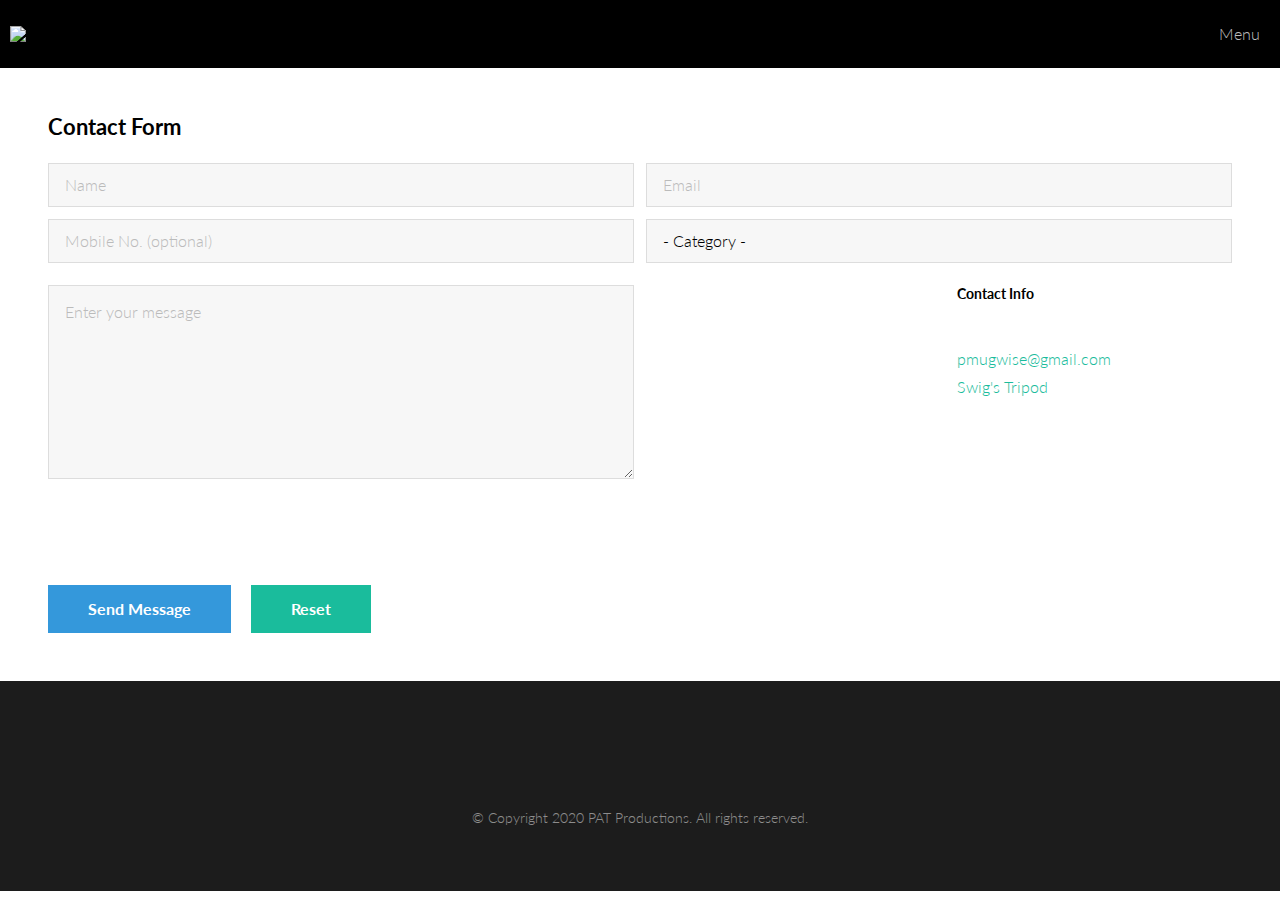
==== contacts.html @ 269b526c "Update contacts.html" ====
<!DOCTYPE HTML>

<html>
	<head>
		<title>Swig's Tripod</title>
		<meta charset="utf-8" />
		<meta name="viewport" content="width=device-width, initial-scale=1" />
		<link rel="stylesheet" href="https://stackpath.bootstrapcdn.com/bootstrap/4.4.1/css/bootstrap.min.css" integrity="sha384-Vkoo8x4CGsO3+Hhxv8T/Q5PaXtkKtu6ug5TOeNV6gBiFeWPGFN9MuhOf23Q9Ifjh" crossorigin="anonymous">
		<link rel="stylesheet" href="assets/css/main.css" />
		<link rel="stylesheet" href="https://cdnjs.cloudflare.com/ajax/libs/animate.css/3.7.2/animate.min.css">
		<link rel="apple-touch-icon" sizes="57x57" href="/apple-icon-57x57.png">
<link rel="apple-touch-icon" sizes="60x60" href="./images/favicons/apple-icon-60x60.png">
<link rel="apple-touch-icon" sizes="72x72" href="./images/favicons/apple-icon-72x72.png">
<link rel="apple-touch-icon" sizes="76x76" href="./images/favicons/apple-icon-76x76.png">
<link rel="apple-touch-icon" sizes="114x114" href="./images/favicons/apple-icon-114x114.png">
<link rel="apple-touch-icon" sizes="120x120" href="./images/favicons/apple-icon-120x120.png">
<link rel="apple-touch-icon" sizes="144x144" href="./images/favicons/apple-icon-144x144.png">
<link rel="apple-touch-icon" sizes="152x152" href="./images/favicons/apple-icon-152x152.png">
<link rel="apple-touch-icon" sizes="180x180" href="./images/favicons/apple-icon-180x180.png">
<link rel="icon" type="image/png" sizes="192x192"  href="./images/favicons/android-icon-192x192.png">
<link rel="icon" type="image/png" sizes="32x32" href="./images/favicons/favicon-32x32.png">
<link rel="icon" type="image/png" sizes="96x96" href="./images/favicons/favicon-96x96.png">
<link rel="icon" type="image/png" sizes="16x16" href="./images/favicons/favicon-16x16.png">
<link rel="manifest" href="./images/favicons/manifest.json">
<meta name="msapplication-TileColor" content="#ffffff">
<meta name="msapplication-TileImage" content="./images/favicons/ms-icon-144x144.png">
<meta name="theme-color" content="#ffffff">
    </head>
    
	<body style="background-color: white "!important;>

		<!-- Header -->
			<header id="header">
				<nav>
					<div class="logo"><a href="index.html"><img src=./images/logo.png></a></div>
					<a href="#menu">Menu</a>
				</nav>
			</header>

		<!-- Nav -->
		<nav id="menu">
				<ul class="links">
					<li><a href="index.html"><span class="navbarIcons icon fa-home"></span>Home</a></li>
					<li><a href="about.html"><span class="navbarIcons icon fa-user-md"></span>About</a></li>
					<li><a href="gallery.html"><span class="navbarIcons icon fa-image"></span>Gallery</a></li>
					<li><a href="session.html"><span class="navbarIcons icon fa-calendar"></span>Book a Session</a></li>
					<li id="uploadPics"><a href="upload.html"><span class="navbarIcons icon fa-upload"></span>Upload Photos</a></li>
					<li><a href="contacts.html"><span class="navbarIcons icon fa-pencil"></span>Contact</a></li>
			</nav>

			<!-- Form -->
            <section>
                    
                    <form method="post" action="#">
                        <h3 class="black">Contact Form</h3>
                        <div class="row uniform 50%">
                            <div class="6u 12u$(small) black">
                                <input type="text" name="name" id="name" value="" placeholder="Name" required/>
                            </div>
                            <div class="6u$ 12u$(small) black">
                                <input type="email" name="email" id="email" value="" placeholder="Email" required/>
                            </div>
                            
                            <div class="6u$ 12u$(small) black">
                                    <input type="tel" name="phone" id="phone" value="" placeholder="Mobile No. (optional)"  pattern="[0-9]{3}-[0-9]{3}-[0-9]{4}"
                                     />
                                </div>
                            <div class="6u$ 12u$(small) black" >
                                <div class="select-wrapper grey">
                                    <select style = "margin-bottom: 10px" class  ="black" name="category" id="category" required>
                                        <option value="">- Category -</option>
                                        <option value="graduation">Graduation</option>
                                        <option value="corporate">Corporate</option>
                                        <option value="wedding">Wedding</option>
                                        <option value="birthday">Birthday</option>
										<option value="anniversary">Anniversary</option>
										<option value="familyPortrait">Family Portrait </option>
                                        <option value="personalPortrait">Personal Portrait</option>
                                    </select>
                                </div>
                            </div>

                            <div class="6u$ 12u$(small) black">
                                <textarea name="message" id="message" placeholder="Enter your message" rows="6" required></textarea>
							</div>

							<div class="u$"></div>

							<div id ="map" class="3u$ 12u$(small) black">
									
							</div>

							<div class ="2u$ 12u$(small) black" style="color: black">
									<h5 style="color: black">Contact Info</h5>
									<span class="navbarIcons icon fa-phone "></span><br>
									<span class="navbarIcons icon fa-envelope"><a href="mailto:pmugwise@gmail.com"> pmugwise@gmail.com</a></span><br>
									<span class="navbarIcons icon fa-instagram"> <a href="https://www.instagram.com/swigstripod/"> Swig's Tripod</a></span>
							</div>
							
                            <div class="12u$">
                                <ul class="actions">
                                    <li><input type="submit" value="Send Message" class="special" /></li>
                                    <li><input type="reset" value="Reset" /></li>
                                </ul>
                            </div>
                        </div>
					</form>		
                </section>
		
		<!-- Footer -->
			<footer id="footer">
				<ul class="icons">
					<li><a href="mailto:pmugwise@gmail.com" class="icon fa-envelope" title="Email"><span class="label">E-mail</span></a></li>
					<li><a href="https://www.instagram.com/swigstripod/" class="icon fa-instagram" title="Instagram"><span class="label">Instagram</span></a></li>
					<li><a href="login.html" class="icon fa-sign-in" title="Login"><span class="label">Login</span></a></li>
				</ul>
				<div class="copyright">
					&copy; Copyright 2020 PAT Productions. All rights reserved.
				</div>
			</footer>

		<!-- Scripts -->
			<script src="https://code.jquery.com/jquery-3.4.1.slim.min.js" integrity="sha384-J6qa4849blE2+poT4WnyKhv5vZF5SrPo0iEjwBvKU7imGFAV0wwj1yYfoRSJoZ+n" crossorigin="anonymous"></script>
			<script src="https://cdn.jsdelivr.net/npm/popper.js@1.16.0/dist/umd/popper.min.js" integrity="sha384-Q6E9RHvbIyZFJoft+2mJbHaEWldlvI9IOYy5n3zV9zzTtmI3UksdQRVvoxMfooAo" crossorigin="anonymous"></script>
			<script src="https://stackpath.bootstrapcdn.com/bootstrap/4.4.1/js/bootstrap.min.js" integrity="sha384-wfSDF2E50Y2D1uUdj0O3uMBJnjuUD4Ih7YwaYd1iqfktj0Uod8GCExl3Og8ifwB6" crossorigin="anonymous"></script>
			<script src="assets/js/jquery.min.js"></script>
			<script src="assets/js/jquery.scrolly.min.js"></script>
			<script src="assets/js/skel.min.js"></script>
			<script src="assets/js/util.js"></script>
			<script src="assets/js/main.js"></script>
			<script src="assets/js/googleMap.js"></script>
			<script async defer src="https://maps.googleapis.com/maps/api/js?key=AIzaSyBDqHyaeE69JjxfPa4-hLO48lCmRgq1fcg&callback=initMap"></script>
	</body>
</html>
---- assets/css/main.css ----
@charset "UTF-8";
@import url(font-awesome.min.css);
@import url("https://fonts.googleapis.com/css?family=Lato:300,700,300italic,700italic");
@import url('https://fonts.googleapis.com/css?family=Oswald|Roboto|Spartan|Courgette|Dancing+Script&display=swap');
/* Reset */

	html, body, div, span, applet, object, iframe, h1, h2, h3, h4, h5, h6, p, blockquote, pre, a, abbr, acronym, address, big, cite, code, del, dfn, em, img, ins, kbd, q, s, samp, small, strike, strong, sub, sup, tt, var, b, u, i, center, dl, dt, dd, ol, ul, li, fieldset, form, label, legend, table, caption, tbody, tfoot, thead, tr, th, td, article, aside, canvas, details, embed, figure, figcaption, footer, header, hgroup, menu, nav, output, ruby, section, summary, time, mark, audio, video {
		margin: 0;
		padding: 0;
		border: 0;
		font-size: 100%;
		font: inherit;
		vertical-align: baseline;
		scroll-behavior: smooth;
	}
	option{
		color:black;
	}

	article, aside, details, figcaption, figure, footer, header, hgroup, menu, nav, section {
		display: block;
	}

	body {
		line-height: 1;
	}

	ol, ul {
		list-style: none;
	}

	blockquote, q {
		quotes: none;
	}

	blockquote:before, blockquote:after, q:before, q:after {
		content: '';
		content: none;
	}

	table {
		border-collapse: collapse;
		border-spacing: 0;
	}

	body {
		-webkit-text-size-adjust: none;
	}

	.black{
		color:black;
	}

	.grey{
		color:#bbb
	}

	#uploadSection{
		width:70%;
		margin: 0 auto; 
	}

	.hideSign{
		display: none !important;
	}


	#swigHeader{
		font-family: 'Oswald', sans-serif !important;
		font-size: 150px !important ;
		animation:fadeInUp 2s;
		margin-bottom: 0;
	}

	#swigByLine{
		font-family: 'Oswald', sans-serif;
		animation-delay: 20s;
		animation: fadeInUp 3s;
	}

	#horizontal{
		writing-mode: horizontal-tb;
	}

	#vertical{
		writing-mode: vertical-lr;
	}
	#profile2{
		max-width :70%;
		border-radius: 10%; 
		max-height:50%; 
		display: block;
		margin: 25% auto; 
	}

	@media screen and (min-width:993px)
	{
	#profile2{
		max-width :70%;
		border-radius: 10%; 
		max-height:50%; 
		display: block;
		margin: 25% auto; 
	}
}

	@media screen and (max-width: 768px)
	{
		#profile2{
		max-width: 90%;
		margin: 55% auto; 
		}
	}

	@media screen and (max-width: 425px)
	{
		#profile2{
		max-width: 90%;
		margin: 55% auto; 
		margin-bottom: 0;
		}

		#profileContainer{
		right: auto;
    	margin-right: 0px;
		min-width: 100%;
		
		}
	}

	 @media screen and (max-width:320px) {
		#swigCalendar{
			width: 300px;
			height:320px;
		}
	}

	@media screen and (min-width:375px) {
		#swigCalendar{
			width: 350px;
			height:445px;
		}
	}

	@media screen and (min-width:425px) {
		#swigCalendar{
			width: 410px;
			height:445px;
		}
	}


	@media screen and (min-width:768px) {
		#swigCalendar{
			width: 730px;
			height:600px;
		}
	}

	
	@media screen and (min-width:1024px) {
		#swigCalendar{
			width: 1200px;
			height:650px;
		}
	}


	#slideshow{
		position: fixed;
		top: 0px;
		z-index: 100001;
		right: 49.5%;
		margin: 0 auto;
		cursor: pointer;
	}

	#map{
		height:300px;
		
	}


	.contactDetails{
		float: right;
	}

	/* Thumbnails */

	.thumbnails {
		display: -moz-flex;
		display: -webkit-flex;
		display: -ms-flex;
		display: flex;
		-moz-flex-direction: row;
		-webkit-flex-direction: row;
		-ms-flex-direction: row;
		flex-direction: row;
		position: relative;
		margin: 0 0 2em -2em;
	}

		.thumbnails a {
			-moz-transition: all 0.2s ease;
			-webkit-transition: all 0.2s ease;
			-ms-transition: all 0.2s ease;
			transition: all 0.2s ease;
			border-bottom: none;
			display: block;
			width: 100%;
			margin: 0 0 2em 0;
			text-align: center;
			border-radius: 4px;
			box-shadow: inset 0 0 0 1px rgba(255, 255, 255, 0.25);
			background-color: rgba(255, 255, 255, 0.075);
			cursor: pointer;
			outline: 0;
			overflow: hidden;
		}

			.thumbnails a img {
				display: block;
				width: 100%;
				border-top-left-radius: 4px;
				border-top-right-radius: 4px;
			}

			.thumbnails a h3 {
				margin: 1em;
			}

			.thumbnails a:hover {
				background-color: rgba(255, 255, 255, 0.25);
				box-shadow: inset 0 0 0 1px rgba(255, 255, 255, 0.25), 0 0 0.5em 0 #FF6382;
			}

		.thumbnails > div {
			display: -moz-flex;
			display: -webkit-flex;
			display: -ms-flex;
			display: flex;
			-moz-flex-direction: column;
			-webkit-flex-direction: column;
			-ms-flex-direction: column;
			flex-direction: column;
			width: calc(100% / 3);
			padding-left: 2em;
		}

			.thumbnails > div > :last-child {
				margin-bottom: 0;
			}

		@media screen and (max-width: 1280px) {

			.thumbnails {
				margin: 0 0 2em -1.5em;
			}

				.thumbnails a {
					margin: 0 0 1.5em 0;
				}

				.thumbnails > div {
					padding-left: 1.5em;
				}

		}

		@media screen and (max-width: 980px) {

			.thumbnails h3 {
				font-size: 0.8em;
			}

		}

		@media screen and (max-width: 480px) {

			.thumbnails {
				display: block;
			}

				.thumbnails a {
					margin: 0 0 2em 0 !important;
				}

				.thumbnails > div {
					display: block;
					width: 100%;
				}

					.thumbnails > div:last-child > :last-child {
						margin-bottom: 0 !important;
					}

				.thumbnails h3 {
					font-size: 1em;
				}

		}


	/* Header2 */

	#header2 {
		-moz-transition: background 1s ease-in-out, height 0.2s ease-in-out;
		-webkit-transition: background 1s ease-in-out, height 0.2s ease-in-out;
		-ms-transition: background 1s ease-in-out, height 0.2s ease-in-out;
		transition: background 1s ease-in-out, height 0.2s ease-in-out;
		display: -moz-flex;
		display: -webkit-flex;
		display: -ms-flex;
		display: flex;
		-moz-justify-content: center;
		-webkit-justify-content: center;
		-ms-justify-content: center;
		justify-content: center;
		-moz-align-items: center;
		-webkit-align-items: center;
		-ms-align-items: center;
		align-items: center;
		display: -ms-flexbox;
		-ms-flex-align: center;
		-ms-flex-pack: center;
		background: rgba(254, 254, 254, 0.85);
		position: fixed;
		top: 0;
		width: 100%;
		height: 100vh;
		z-index: 10001;
	}

		#header2 .inner {
			-moz-transition: height 0.2s ease-in-out, width 0.2s ease-in-out;
			-webkit-transition: height 0.2s ease-in-out, width 0.2s ease-in-out;
			-ms-transition: height 0.2s ease-in-out, width 0.2s ease-in-out;
			transition: height 0.2s ease-in-out, width 0.2s ease-in-out;
			display: -moz-flex;
			display: -webkit-flex;
			display: -ms-flex;
			display: flex;
			-moz-flex-direction: column;
			-webkit-flex-direction: column;
			-ms-flex-direction: column;
			flex-direction: column;
			-moz-justify-content: center;
			-webkit-justify-content: center;
			-ms-justify-content: center;
			justify-content: center;
			-moz-align-items: center;
			-webkit-align-items: center;
			-ms-align-items: center;
			align-items: center;
			display: -ms-flexbox;
			-ms-flex-align: center;
			-ms-flex-pack: center;
			background: #2ba0b3;
			border-radius: 100%;
			width: 35em;
			height: 35em;
			padding: 4em;
			text-align: center;
			box-shadow: 0 0 0 1em #FFF;
			cursor: default;
		}

			#header2 .inner .content {
				-moz-transition: opacity 1s ease-in-out;
				-webkit-transition: opacity 1s ease-in-out;
				-ms-transition: opacity 1s ease-in-out;
				transition: opacity 1s ease-in-out;
				opacity: 1;
			}

				#header2 .inner .content h1 {
					font-size: 4em;
					font-family: 'Pattaya', sans-serif;
					margin: 0 0 .25em 0;
					color: #fff;
				}

				#header2 .inner .content h2 {
					font-size: 1.5em;
					color: #fff;
					margin: 0 0 1em 0;
				}

			#header2 .inner .button {
				-moz-transition: background 1s ease-in-out;
				-webkit-transition: background 1s ease-in-out;
				-ms-transition: background 1s ease-in-out;
				transition: background 1s ease-in-out;
				margin: 0;
				border-radius: 30px;
			}

				#header2 .inner .button.hidden {
					display: none;
					cursor: pointer;
				}

			#header2 .inner.hidden {
				display: none;
			}

		#header2.hide, #header2.preview {
			-moz-transition: background 0.2s ease-in-out, height 1s ease-in-out;
			-webkit-transition: background 0.2s ease-in-out, height 1s ease-in-out;
			-ms-transition: background 0.2s ease-in-out, height 1s ease-in-out;
			transition: background 0.2s ease-in-out, height 1s ease-in-out;
			background: none;
			height: 0;
		}

			#header2.hide .inner, #header2.preview .inner {
				height: 6em;
				width: 6em;
				padding: 2em;
			}

				#header2.hide .inner .content, #header2.preview .inner .content {
					opacity: 0;
				}

					#header2.hide .inner .content h1, #header2.preview .inner .content h1 {
						display: none;
					}

					#header2.hide .inner .content h2, #header2.preview .inner .content h2 {
						display: none;
					}

			#header2.hide .button.big, #header2.preview .button.big {
				display: none;
			}

			#header2.hide .button.hidden, #header2.preview .button.hidden {
				text-decoration: none;
				padding-top: 1.5em;
				padding-left: 0;
				padding-right: 0;
				background: none;
				display: inline-block;
			}

				#header2.hide .button.hidden:before, #header2.preview .button.hidden:before {
					-moz-osx-font-smoothing: grayscale;
					-webkit-font-smoothing: antialiased;
					font-family: FontAwesome;
					font-style: normal;
					font-weight: normal;
					text-transform: none !important;
				}

				#header2.hide .button.hidden:before, #header2.preview .button.hidden:before {
					content: '\f015';
					color: #FFF;
					font-size: 1.5em;
				}

				#header2.hide .button.hidden span, #header2.preview .button.hidden span {
					display: none;
				}

		@media screen and (max-width: 736px) {

			#header2 .inner {
				width: 25em;
				height: 25em;
				font-size: .75em;
				padding: 3em;
			}

		}

		@media screen and (max-width: 480px) {

			#header2 .inner {
				width: 26em;
				height: 26em;
				padding: 2em;
				font-size: .65em;
			}

				#header2 .inner .button {
					padding-left: 2em;
					padding-right: 2em;
				}

		}

		/* Poptrox */

	.poptrox-popup {
		-moz-box-sizing: content-box;
		-webkit-box-sizing: content-box;
		-ms-box-sizing: content-box;
		box-sizing: content-box;
		background: rgba(255, 255, 255, 0.25);
		box-shadow: 0 0.5em 3em 0 rgba(0, 0, 0, 0.25);
		border-radius: 4px;
		overflow: hidden;
	}

		.poptrox-popup .closer {
			-moz-transition: opacity 0.2s ease-in-out;
			-webkit-transition: opacity 0.2s ease-in-out;
			-ms-transition: opacity 0.2s ease-in-out;
			transition: opacity 0.2s ease-in-out;
			text-decoration: none;
			position: absolute;
			top: 1em;
			right: 1em;
			z-index: 2;
			-webkit-tap-highlight-color: rgba(255, 255, 255, 0);
			white-space: nowrap;
			text-indent: 2.5em;
			overflow: hidden;
			width: 2.5em;
			height: 2.5em;
			display: block;
		}

			.poptrox-popup .closer:before {
				content: "";
				-moz-osx-font-smoothing: grayscale;
				-webkit-font-smoothing: antialiased;
				font-family: FontAwesome;
				font-style: normal;
				font-weight: normal;
				text-transform: none !important;
			}

			.poptrox-popup .closer:before {
				display: block;
				position: relative;
				text-indent: 0;
				border-radius: 100%;
				box-shadow: inset 0 0 0 1px #ffffff;
				color: #ffffff !important;
				width: 2.5em;
				height: 2.5em;
				line-height: 2.5em;
			}

		.poptrox-popup:hover .closer {
			opacity: 0.5;
		}

			.poptrox-popup:hover .closer:hover {
				opacity: 1.0;
			}

/* Wrapper */

	#wrapper {
		max-width: 68em;
		width: 100%;
		margin: 0 auto;
		padding: 0 2em;
		opacity: 1;
		filter: none;
		-moz-transition: opacity 1s ease, -moz-filter 1s ease;
		-webkit-transition: opacity 1s ease, -webkit-filter 1s ease;
		-ms-transition: opacity 1s ease, -ms-filter 1s ease;
		transition: opacity 1s ease, filter 1s ease;
	}

	body.is-loading #wrapper {
		opacity: 0;
		-moz-filter: blur(1px);
		-webkit-filter: blur(1px);
		-ms-filter: blur(1px);
		filter: blur(1px);
	}

	body.is-covered #wrapper {
		-moz-filter: blur(3px);
		-webkit-filter: blur(3px);
		-ms-filter: blur(3px);
		filter: blur(3px);
	}



	
	/* Columns */

	.columns {
		position: relative;
		-moz-column-count: 4;
		-webkit-column-count: 4;
		column-count: 4;
		-moz-column-gap: 1em;
		-webkit-column-gap: 1em;
		column-gap: 1em;
	}

		.columns .image {
			position: relative;
			display: inline-block;
			margin: 0 0 .5em;
			width: 100%;
			/*overflow: hidden;*/
			box-shadow: inset 0 0 0 1px rgba(255, 255, 255, 0.25), 0 0 0.5em 0 rgb(44, 115, 196);
		}

			.columns .image img {
				-moz-transition: -moz-transform 0.2s ease-in-out;
				-webkit-transition: -webkit-transform 0.2s ease-in-out;
				-ms-transition: -ms-transform 0.2s ease-in-out;
				transition: transform 0.2s ease-in-out;
			
			}

			.columns .image:hover img {
				-moz-transform: scale(1.1);
				-webkit-transform: scale(1.1);
				-ms-transform: scale(1.1);
				transform: scale(1.1);
			}

		@media screen and (max-width: 736px) {

			.columns {
				-moz-column-count: 2;
				-webkit-column-count: 2;
				column-count: 2;
			}

		}

		@media screen and (max-width: 480px) {

			.columns {
				-moz-column-count: 1;
				-webkit-column-count: 1;
				column-count: 1;
			}

		}

/* Box Model */

	*, *:before, *:after {
		-moz-box-sizing: border-box;
		-webkit-box-sizing: border-box;
		box-sizing: border-box;
	}

/* Login Form */


.limiter {
	width: 100%;
	margin: 0 auto;
  }
  
  .container-login100 {
	width: 100%;  
	min-height: 100vh;
	display: -webkit-box;
	display: -webkit-flex;
	display: -moz-box;
	display: -ms-flexbox;
	display: flex;
	flex-wrap: wrap;
	justify-content: center;
	align-items: center;
	padding: 15px;
  
	background-repeat: no-repeat;
	background-position: center;
	background-size: cover;
	position: relative;
	z-index: 1;  
  }
  
  .container-login100::before {
	content: "";
	display: block;
	position: absolute;
	z-index: -1;
	width: 100%;
	height: 100%;
	top: 0;
	left: 0;
	background-color: rgba(0, 0, 0, 0.6);
  }
  
  .wrap-login100 {
	width: 500px;
	border-radius: 10px;
	overflow: hidden;
	padding: 55px 55px 37px 55px;
  
	background: #929292;
	background: -webkit-linear-gradient(top, #5a5a63, #4ba0d8);
	background: -o-linear-gradient(top, #5a5a63, #4ba0d8);
	background: -moz-linear-gradient(top, #5a5a63, #4ba0d8);
	background: linear-gradient(top, #5a5a63, #4ba0d8);
  }

/* Containers */

	.container {
		text-emphasis: none;
	}

	.container.\31 25\25 {
		width: 100%;
		max-width: 100em;
		min-width: 80em;
	}

	.container.\37 5\25 {
		width: 60em;
	}

	.container.\35 0\25 {
		width: 40em;
	}

	.container.\32 5\25 {
		width: 20em;
	}

	.container {
		width: 80em;
	}

	@media screen and (max-width: 1680px) {

		.container.\31 25\25 {
			width: 100%;
			max-width: 100em;
			min-width: 80em;
		}

		.container.\37 5\25 {
			width: 60em;
		}

		.container.\35 0\25 {
			width: 40em;
		}

		.container.\32 5\25 {
			width: 20em;
		}

		.container {
			width: 80em;
		}

	}

	@media screen and (max-width: 1280px) {

		.container.\31 25\25 {
			width: 100%;
			max-width: 81.25em;
			min-width: 65em;
		}

		.container.\37 5\25 {
			width: 48.75em;
		}

		.container.\35 0\25 {
			width: 32.5em;
		}

		.container.\32 5\25 {
			width: 16.25em;
		}

		.container {
			width: 65em;
		}

	}

	@media screen and (max-width: 980px) {

		.container.\31 25\25 {
			width: 100%;
			max-width: 112.5%;
			min-width: 90%;
		}

		.container.\37 5\25 {
			width: 67.5%;
		}

		.container.\35 0\25 {
			width: 45%;
		}

		.container.\32 5\25 {
			width: 22.5%;
		}

		.container {
			width: 90%;
		}

	}

	@media screen and (max-width: 736px) {

		.container.\31 25\25 {
			width: 100%;
			max-width: 112.5%;
			min-width: 90%;
		}

		.container.\37 5\25 {
			width: 67.5%;
		}

		.container.\35 0\25 {
			width: 45%;
		}

		.container.\32 5\25 {
			width: 22.5%;
		}

		.container {
			width: 90% !important;
		}

	}

	@media screen and (max-width: 480px) {

		.container.\31 25\25 {
			width: 100%;
			max-width: 112.5%;
			min-width: 90%;
		}

		.container.\37 5\25 {
			width: 67.5%;
		}

		.container.\35 0\25 {
			width: 45%;
		}

		.container.\32 5\25 {
			width: 22.5%;
		}

		.container {
			width: 90% !important;
		}

	}

/* Grid */

	.row {
		border-bottom: solid 1px transparent;
		-moz-box-sizing: border-box;
		-webkit-box-sizing: border-box;
		box-sizing: border-box;
	}

	.row > * {
		float: left;
		-moz-box-sizing: border-box;
		-webkit-box-sizing: border-box;
		box-sizing: border-box;
	}

	.row:after, .row:before {
		content: '';
		display: block;
		clear: both;
		height: 0;
	}

	.row.uniform > * > :first-child {
		margin-top: 0;
	}

	.row.uniform > * > :last-child {
		margin-bottom: 0;
	}

	.row.\30 \25 > * {
		padding: 0 0 0 0em;
	}

	.row.\30 \25 {
		margin: 0 0 -1px 0em;
	}

	.row.uniform.\30 \25 > * {
		padding: 0em 0 0 0em;
	}

	.row.uniform.\30 \25 {
		margin: 0em 0 -1px 0em;
	}

	.row > * {
		padding: 0 0 0 2em;
	}

	.row {
		margin: 0 0 -1px -2em;
	}

	.row.uniform > * {
		padding: 2em 0 0 2em;
	}

	.row.uniform {
		margin: -2em 0 -1px -2em;
	}

	.row.\32 00\25 > * {
		padding: 0 0 0 4em;
	}

	.row.\32 00\25 {
		margin: 0 0 -1px -4em;
	}

	.row.uniform.\32 00\25 > * {
		padding: 4em 0 0 4em;
	}

	.row.uniform.\32 00\25 {
		margin: -4em 0 -1px -4em;
	}

	.row.\31 50\25 > * {
		padding: 0 0 0 3em;
	}

	.row.\31 50\25 {
		margin: 0 0 -1px -3em;
	}

	.row.uniform.\31 50\25 > * {
		padding: 3em 0 0 3em;
	}

	.row.uniform.\31 50\25 {
		margin: -3em 0 -1px -3em;
	}

	.row.\35 0\25 > * {
		padding: 0 0 0 1em;
	}

	.row.\35 0\25 {
		margin: 0 0 -1px -1em;
	}

	.row.uniform.\35 0\25 > * {
		padding: 1em 0 0 1em;
	}

	.row.uniform.\35 0\25 {
		margin: -1em 0 -1px -1em;
	}

	.row.\32 5\25 > * {
		padding: 0 0 0 0.5em;
	}

	.row.\32 5\25 {
		margin: 0 0 -1px -0.5em;
	}

	.row.uniform.\32 5\25 > * {
		padding: 0.5em 0 0 0.5em;
	}

	.row.uniform.\32 5\25 {
		margin: -0.5em 0 -1px -0.5em;
	}

	.\31 2u, .\31 2u\24 {
		width: 100%;
		clear: none;
		margin-left: 0;
	}

	.\31 1u, .\31 1u\24 {
		width: 91.6666666667%;
		clear: none;
		margin-left: 0;
	}

	.\31 0u, .\31 0u\24 {
		width: 83.3333333333%;
		clear: none;
		margin-left: 0;
	}

	.\39 u, .\39 u\24 {
		width: 75%;
		clear: none;
		margin-left: 0;
	}

	.\38 u, .\38 u\24 {
		width: 66.6666666667%;
		clear: none;
		margin-left: 0;
	}

	.\37 u, .\37 u\24 {
		width: 58.3333333333%;
		clear: none;
		margin-left: 0;
	}

	.\36 u, .\36 u\24 {
		width: 50%;
		clear: none;
		margin-left: 0;
	}

	.\35 u, .\35 u\24 {
		width: 41.6666666667%;
		clear: none;
		margin-left: 0;
	}

	.\34 u, .\34 u\24 {
		width: 33.3333333333%;
		clear: none;
		margin-left: 0;
	}

	.\33 u, .\33 u\24 {
		width: 25%;
		clear: none;
		margin-left: 0;
	}

	.\32 u, .\32 u\24 {
		width: 16.6666666667%;
		clear: none;
		margin-left: 0;
	}

	.\31 u, .\31 u\24 {
		width: 8.3333333333%;
		clear: none;
		margin-left: 0;
	}

	.\31 2u\24 + *,
	.\31 1u\24 + *,
	.\31 0u\24 + *,
	.\39 u\24 + *,
	.\38 u\24 + *,
	.\37 u\24 + *,
	.\36 u\24 + *,
	.\35 u\24 + *,
	.\34 u\24 + *,
	.\33 u\24 + *,
	.\32 u\24 + *,
	.\31 u\24 + * {
		clear: left;
	}

	.\-11u {
		margin-left: 91.66667%;
	}

	.\-10u {
		margin-left: 83.33333%;
	}

	.\-9u {
		margin-left: 75%;
	}

	.\-8u {
		margin-left: 66.66667%;
	}

	.\-7u {
		margin-left: 58.33333%;
	}

	.\-6u {
		margin-left: 50%;
	}

	.\-5u {
		margin-left: 41.66667%;
	}

	.\-4u {
		margin-left: 33.33333%;
	}

	.\-3u {
		margin-left: 25%;
	}

	.\-2u {
		margin-left: 16.66667%;
	}

	.\-1u {
		margin-left: 8.33333%;
	}

	@media screen and (max-width: 1680px) {

		.row > * {
			padding: 0 0 0 2em;
		}

		.row {
			margin: 0 0 -1px -2em;
		}

		.row.uniform > * {
			padding: 2em 0 0 2em;
		}

		.row.uniform {
			margin: -2em 0 -1px -2em;
		}

		.row.\32 00\25 > * {
			padding: 0 0 0 4em;
		}

		.row.\32 00\25 {
			margin: 0 0 -1px -4em;
		}

		.row.uniform.\32 00\25 > * {
			padding: 4em 0 0 4em;
		}

		.row.uniform.\32 00\25 {
			margin: -4em 0 -1px -4em;
		}

		.row.\31 50\25 > * {
			padding: 0 0 0 3em;
		}

		.row.\31 50\25 {
			margin: 0 0 -1px -3em;
		}

		.row.uniform.\31 50\25 > * {
			padding: 3em 0 0 3em;
		}

		.row.uniform.\31 50\25 {
			margin: -3em 0 -1px -3em;
		}

		.row.\35 0\25 > * {
			padding: 0 0 0 1em;
		}

		.row.\35 0\25 {
			margin: 0 0 -1px -1em;
		}

		.row.uniform.\35 0\25 > * {
			padding: 1em 0 0 1em;
		}

		.row.uniform.\35 0\25 {
			margin: -1em 0 -1px -1em;
		}

		.row.\32 5\25 > * {
			padding: 0 0 0 0.5em;
		}

		.row.\32 5\25 {
			margin: 0 0 -1px -0.5em;
		}

		.row.uniform.\32 5\25 > * {
			padding: 0.5em 0 0 0.5em;
		}

		.row.uniform.\32 5\25 {
			margin: -0.5em 0 -1px -0.5em;
		}

		.\31 2u\28xlarge\29, .\31 2u\24\28xlarge\29 {
			width: 100%;
			clear: none;
			margin-left: 0;
		}

		.\31 1u\28xlarge\29, .\31 1u\24\28xlarge\29 {
			width: 91.6666666667%;
			clear: none;
			margin-left: 0;
		}

		.\31 0u\28xlarge\29, .\31 0u\24\28xlarge\29 {
			width: 83.3333333333%;
			clear: none;
			margin-left: 0;
		}

		.\39 u\28xlarge\29, .\39 u\24\28xlarge\29 {
			width: 75%;
			clear: none;
			margin-left: 0;
		}

		.\38 u\28xlarge\29, .\38 u\24\28xlarge\29 {
			width: 66.6666666667%;
			clear: none;
			margin-left: 0;
		}

		.\37 u\28xlarge\29, .\37 u\24\28xlarge\29 {
			width: 58.3333333333%;
			clear: none;
			margin-left: 0;
		}

		.\36 u\28xlarge\29, .\36 u\24\28xlarge\29 {
			width: 50%;
			clear: none;
			margin-left: 0;
		}

		.\35 u\28xlarge\29, .\35 u\24\28xlarge\29 {
			width: 41.6666666667%;
			clear: none;
			margin-left: 0;
		}

		.\34 u\28xlarge\29, .\34 u\24\28xlarge\29 {
			width: 33.3333333333%;
			clear: none;
			margin-left: 0;
		}

		.\33 u\28xlarge\29, .\33 u\24\28xlarge\29 {
			width: 25%;
			clear: none;
			margin-left: 0;
		}

		.\32 u\28xlarge\29, .\32 u\24\28xlarge\29 {
			width: 16.6666666667%;
			clear: none;
			margin-left: 0;
		}

		.\31 u\28xlarge\29, .\31 u\24\28xlarge\29 {
			width: 8.3333333333%;
			clear: none;
			margin-left: 0;
		}

		.\31 2u\24\28xlarge\29 + *,
		.\31 1u\24\28xlarge\29 + *,
		.\31 0u\24\28xlarge\29 + *,
		.\39 u\24\28xlarge\29 + *,
		.\38 u\24\28xlarge\29 + *,
		.\37 u\24\28xlarge\29 + *,
		.\36 u\24\28xlarge\29 + *,
		.\35 u\24\28xlarge\29 + *,
		.\34 u\24\28xlarge\29 + *,
		.\33 u\24\28xlarge\29 + *,
		.\32 u\24\28xlarge\29 + *,
		.\31 u\24\28xlarge\29 + * {
			clear: left;
		}

		.\-11u\28xlarge\29 {
			margin-left: 91.66667%;
		}

		.\-10u\28xlarge\29 {
			margin-left: 83.33333%;
		}

		.\-9u\28xlarge\29 {
			margin-left: 75%;
		}

		.\-8u\28xlarge\29 {
			margin-left: 66.66667%;
		}

		.\-7u\28xlarge\29 {
			margin-left: 58.33333%;
		}

		.\-6u\28xlarge\29 {
			margin-left: 50%;
		}

		.\-5u\28xlarge\29 {
			margin-left: 41.66667%;
		}

		.\-4u\28xlarge\29 {
			margin-left: 33.33333%;
		}

		.\-3u\28xlarge\29 {
			margin-left: 25%;
		}

		.\-2u\28xlarge\29 {
			margin-left: 16.66667%;
		}

		.\-1u\28xlarge\29 {
			margin-left: 8.33333%;
		}

	}

	@media screen and (max-width: 1280px) {

		.row > * {
			padding: 0 0 0 1.5em;
		}

		.row {
			margin: 0 0 -1px -1.5em;
		}

		.row.uniform > * {
			padding: 1.5em 0 0 1.5em;
		}

		.row.uniform {
			margin: -1.5em 0 -1px -1.5em;
		}

		.row.\32 00\25 > * {
			padding: 0 0 0 3em;
		}

		.row.\32 00\25 {
			margin: 0 0 -1px -3em;
		}

		.row.uniform.\32 00\25 > * {
			padding: 3em 0 0 3em;
		}

		.row.uniform.\32 00\25 {
			margin: -3em 0 -1px -3em;
		}

		.row.\31 50\25 > * {
			padding: 0 0 0 2.25em;
		}

		.row.\31 50\25 {
			margin: 0 0 -1px -2.25em;
		}

		.row.uniform.\31 50\25 > * {
			padding: 2.25em 0 0 2.25em;
		}

		.row.uniform.\31 50\25 {
			margin: -2.25em 0 -1px -2.25em;
		}

		.row.\35 0\25 > * {
			padding: 0 0 0 0.75em;
		}

		.row.\35 0\25 {
			margin: 0 0 -1px -0.75em;
		}

		.row.uniform.\35 0\25 > * {
			padding: 0.75em 0 0 0.75em;
		}

		.row.uniform.\35 0\25 {
			margin: -0.75em 0 -1px -0.75em;
		}

		.row.\32 5\25 > * {
			padding: 0 0 0 0.375em;
		}

		.row.\32 5\25 {
			margin: 0 0 -1px -0.375em;
		}

		.row.uniform.\32 5\25 > * {
			padding: 0.375em 0 0 0.375em;
		}

		.row.uniform.\32 5\25 {
			margin: -0.375em 0 -1px -0.375em;
		}

		.\31 2u\28large\29, .\31 2u\24\28large\29 {
			width: 100%;
			clear: none;
			margin-left: 0;
		}

		.\31 1u\28large\29, .\31 1u\24\28large\29 {
			width: 91.6666666667%;
			clear: none;
			margin-left: 0;
		}

		.\31 0u\28large\29, .\31 0u\24\28large\29 {
			width: 83.3333333333%;
			clear: none;
			margin-left: 0;
		}

		.\39 u\28large\29, .\39 u\24\28large\29 {
			width: 75%;
			clear: none;
			margin-left: 0;
		}

		.\38 u\28large\29, .\38 u\24\28large\29 {
			width: 66.6666666667%;
			clear: none;
			margin-left: 0;
		}

		.\37 u\28large\29, .\37 u\24\28large\29 {
			width: 58.3333333333%;
			clear: none;
			margin-left: 0;
		}

		.\36 u\28large\29, .\36 u\24\28large\29 {
			width: 50%;
			clear: none;
			margin-left: 0;
		}

		.\35 u\28large\29, .\35 u\24\28large\29 {
			width: 41.6666666667%;
			clear: none;
			margin-left: 0;
		}

		.\34 u\28large\29, .\34 u\24\28large\29 {
			width: 33.3333333333%;
			clear: none;
			margin-left: 0;
		}

		.\33 u\28large\29, .\33 u\24\28large\29 {
			width: 25%;
			clear: none;
			margin-left: 0;
		}

		.\32 u\28large\29, .\32 u\24\28large\29 {
			width: 16.6666666667%;
			clear: none;
			margin-left: 0;
		}

		.\31 u\28large\29, .\31 u\24\28large\29 {
			width: 8.3333333333%;
			clear: none;
			margin-left: 0;
		}

		.\31 2u\24\28large\29 + *,
		.\31 1u\24\28large\29 + *,
		.\31 0u\24\28large\29 + *,
		.\39 u\24\28large\29 + *,
		.\38 u\24\28large\29 + *,
		.\37 u\24\28large\29 + *,
		.\36 u\24\28large\29 + *,
		.\35 u\24\28large\29 + *,
		.\34 u\24\28large\29 + *,
		.\33 u\24\28large\29 + *,
		.\32 u\24\28large\29 + *,
		.\31 u\24\28large\29 + * {
			clear: left;
		}

		.\-11u\28large\29 {
			margin-left: 91.66667%;
		}

		.\-10u\28large\29 {
			margin-left: 83.33333%;
		}

		.\-9u\28large\29 {
			margin-left: 75%;
		}

		.\-8u\28large\29 {
			margin-left: 66.66667%;
		}

		.\-7u\28large\29 {
			margin-left: 58.33333%;
		}

		.\-6u\28large\29 {
			margin-left: 50%;
		}

		.\-5u\28large\29 {
			margin-left: 41.66667%;
		}

		.\-4u\28large\29 {
			margin-left: 33.33333%;
		}

		.\-3u\28large\29 {
			margin-left: 25%;
		}

		.\-2u\28large\29 {
			margin-left: 16.66667%;
		}

		.\-1u\28large\29 {
			margin-left: 8.33333%;
		}

	}

	@media screen and (max-width: 980px) {

		.row > * {
			padding: 0 0 0 1.5em;
		}

		.row {
			margin: 0 0 -1px -1.5em;
		}

		.row.uniform > * {
			padding: 1.5em 0 0 1.5em;
		}

		.row.uniform {
			margin: -1.5em 0 -1px -1.5em;
		}

		.row.\32 00\25 > * {
			padding: 0 0 0 3em;
		}

		.row.\32 00\25 {
			margin: 0 0 -1px -3em;
		}

		.row.uniform.\32 00\25 > * {
			padding: 3em 0 0 3em;
		}

		.row.uniform.\32 00\25 {
			margin: -3em 0 -1px -3em;
		}

		.row.\31 50\25 > * {
			padding: 0 0 0 2.25em;
		}

		.row.\31 50\25 {
			margin: 0 0 -1px -2.25em;
		}

		.row.uniform.\31 50\25 > * {
			padding: 2.25em 0 0 2.25em;
		}

		.row.uniform.\31 50\25 {
			margin: -2.25em 0 -1px -2.25em;
		}

		.row.\35 0\25 > * {
			padding: 0 0 0 0.75em;
		}

		.row.\35 0\25 {
			margin: 0 0 -1px -0.75em;
		}

		.row.uniform.\35 0\25 > * {
			padding: 0.75em 0 0 0.75em;
		}

		.row.uniform.\35 0\25 {
			margin: -0.75em 0 -1px -0.75em;
		}

		.row.\32 5\25 > * {
			padding: 0 0 0 0.375em;
		}

		.row.\32 5\25 {
			margin: 0 0 -1px -0.375em;
		}

		.row.uniform.\32 5\25 > * {
			padding: 0.375em 0 0 0.375em;
		}

		.row.uniform.\32 5\25 {
			margin: -0.375em 0 -1px -0.375em;
		}

		.\31 2u\28medium\29, .\31 2u\24\28medium\29 {
			width: 100%;
			clear: none;
			margin-left: 0;
		}

		.\31 1u\28medium\29, .\31 1u\24\28medium\29 {
			width: 91.6666666667%;
			clear: none;
			margin-left: 0;
		}

		.\31 0u\28medium\29, .\31 0u\24\28medium\29 {
			width: 83.3333333333%;
			clear: none;
			margin-left: 0;
		}

		.\39 u\28medium\29, .\39 u\24\28medium\29 {
			width: 75%;
			clear: none;
			margin-left: 0;
		}

		.\38 u\28medium\29, .\38 u\24\28medium\29 {
			width: 66.6666666667%;
			clear: none;
			margin-left: 0;
		}

		.\37 u\28medium\29, .\37 u\24\28medium\29 {
			width: 58.3333333333%;
			clear: none;
			margin-left: 0;
		}

		.\36 u\28medium\29, .\36 u\24\28medium\29 {
			width: 50%;
			clear: none;
			margin-left: 0;
		}

		.\35 u\28medium\29, .\35 u\24\28medium\29 {
			width: 41.6666666667%;
			clear: none;
			margin-left: 0;
		}

		.\34 u\28medium\29, .\34 u\24\28medium\29 {
			width: 33.3333333333%;
			clear: none;
			margin-left: 0;
		}

		.\33 u\28medium\29, .\33 u\24\28medium\29 {
			width: 25%;
			clear: none;
			margin-left: 0;
		}

		.\32 u\28medium\29, .\32 u\24\28medium\29 {
			width: 16.6666666667%;
			clear: none;
			margin-left: 0;
		}

		.\31 u\28medium\29, .\31 u\24\28medium\29 {
			width: 8.3333333333%;
			clear: none;
			margin-left: 0;
		}

		.\31 2u\24\28medium\29 + *,
		.\31 1u\24\28medium\29 + *,
		.\31 0u\24\28medium\29 + *,
		.\39 u\24\28medium\29 + *,
		.\38 u\24\28medium\29 + *,
		.\37 u\24\28medium\29 + *,
		.\36 u\24\28medium\29 + *,
		.\35 u\24\28medium\29 + *,
		.\34 u\24\28medium\29 + *,
		.\33 u\24\28medium\29 + *,
		.\32 u\24\28medium\29 + *,
		.\31 u\24\28medium\29 + * {
			clear: left;
		}

		.\-11u\28medium\29 {
			margin-left: 91.66667%;
		}

		.\-10u\28medium\29 {
			margin-left: 83.33333%;
		}

		.\-9u\28medium\29 {
			margin-left: 75%;
		}

		.\-8u\28medium\29 {
			margin-left: 66.66667%;
		}

		.\-7u\28medium\29 {
			margin-left: 58.33333%;
		}

		.\-6u\28medium\29 {
			margin-left: 50%;
		}

		.\-5u\28medium\29 {
			margin-left: 41.66667%;
		}

		.\-4u\28medium\29 {
			margin-left: 33.33333%;
		}

		.\-3u\28medium\29 {
			margin-left: 25%;
		}

		.\-2u\28medium\29 {
			margin-left: 16.66667%;
		}

		.\-1u\28medium\29 {
			margin-left: 8.33333%;
		}

	}

	@media screen and (max-width: 736px) {

		.row > * {
			padding: 0 0 0 1.25em;
		}

		.row {
			margin: 0 0 -1px -1.25em;
		}

		.row.uniform > * {
			padding: 1.25em 0 0 1.25em;
		}

		.row.uniform {
			margin: -1.25em 0 -1px -1.25em;
		}

		.row.\32 00\25 > * {
			padding: 0 0 0 2.5em;
		}

		.row.\32 00\25 {
			margin: 0 0 -1px -2.5em;
		}

		.row.uniform.\32 00\25 > * {
			padding: 2.5em 0 0 2.5em;
		}

		.row.uniform.\32 00\25 {
			margin: -2.5em 0 -1px -2.5em;
		}

		.row.\31 50\25 > * {
			padding: 0 0 0 1.875em;
		}

		.row.\31 50\25 {
			margin: 0 0 -1px -1.875em;
		}

		.row.uniform.\31 50\25 > * {
			padding: 1.875em 0 0 1.875em;
		}

		.row.uniform.\31 50\25 {
			margin: -1.875em 0 -1px -1.875em;
		}

		.row.\35 0\25 > * {
			padding: 0 0 0 0.625em;
		}

		.row.\35 0\25 {
			margin: 0 0 -1px -0.625em;
		}

		.row.uniform.\35 0\25 > * {
			padding: 0.625em 0 0 0.625em;
		}

		.row.uniform.\35 0\25 {
			margin: -0.625em 0 -1px -0.625em;
		}

		.row.\32 5\25 > * {
			padding: 0 0 0 0.3125em;
		}

		.row.\32 5\25 {
			margin: 0 0 -1px -0.3125em;
		}

		.row.uniform.\32 5\25 > * {
			padding: 0.3125em 0 0 0.3125em;
		}

		.row.uniform.\32 5\25 {
			margin: -0.3125em 0 -1px -0.3125em;
		}

		.\31 2u\28small\29, .\31 2u\24\28small\29 {
			width: 100%;
			clear: none;
			margin-left: 0;
		}

		.\31 1u\28small\29, .\31 1u\24\28small\29 {
			width: 91.6666666667%;
			clear: none;
			margin-left: 0;
		}

		.\31 0u\28small\29, .\31 0u\24\28small\29 {
			width: 83.3333333333%;
			clear: none;
			margin-left: 0;
		}

		.\39 u\28small\29, .\39 u\24\28small\29 {
			width: 75%;
			clear: none;
			margin-left: 0;
		}

		.\38 u\28small\29, .\38 u\24\28small\29 {
			width: 66.6666666667%;
			clear: none;
			margin-left: 0;
		}

		.\37 u\28small\29, .\37 u\24\28small\29 {
			width: 58.3333333333%;
			clear: none;
			margin-left: 0;
		}

		.\36 u\28small\29, .\36 u\24\28small\29 {
			width: 50%;
			clear: none;
			margin-left: 0;
		}

		.\35 u\28small\29, .\35 u\24\28small\29 {
			width: 41.6666666667%;
			clear: none;
			margin-left: 0;
		}

		.\34 u\28small\29, .\34 u\24\28small\29 {
			width: 33.3333333333%;
			clear: none;
			margin-left: 0;
		}

		.\33 u\28small\29, .\33 u\24\28small\29 {
			width: 25%;
			clear: none;
			margin-left: 0;
		}

		.\32 u\28small\29, .\32 u\24\28small\29 {
			width: 16.6666666667%;
			clear: none;
			margin-left: 0;
		}

		.\31 u\28small\29, .\31 u\24\28small\29 {
			width: 8.3333333333%;
			clear: none;
			margin-left: 0;
		}

		.\31 2u\24\28small\29 + *,
		.\31 1u\24\28small\29 + *,
		.\31 0u\24\28small\29 + *,
		.\39 u\24\28small\29 + *,
		.\38 u\24\28small\29 + *,
		.\37 u\24\28small\29 + *,
		.\36 u\24\28small\29 + *,
		.\35 u\24\28small\29 + *,
		.\34 u\24\28small\29 + *,
		.\33 u\24\28small\29 + *,
		.\32 u\24\28small\29 + *,
		.\31 u\24\28small\29 + * {
			clear: left;
		}

		.\-11u\28small\29 {
			margin-left: 91.66667%;
		}

		.\-10u\28small\29 {
			margin-left: 83.33333%;
		}

		.\-9u\28small\29 {
			margin-left: 75%;
		}

		.\-8u\28small\29 {
			margin-left: 66.66667%;
		}

		.\-7u\28small\29 {
			margin-left: 58.33333%;
		}

		.\-6u\28small\29 {
			margin-left: 50%;
		}

		.\-5u\28small\29 {
			margin-left: 41.66667%;
		}

		.\-4u\28small\29 {
			margin-left: 33.33333%;
		}

		.\-3u\28small\29 {
			margin-left: 25%;
		}

		.\-2u\28small\29 {
			margin-left: 16.66667%;
		}

		.\-1u\28small\29 {
			margin-left: 8.33333%;
		}

	}

	@media screen and (max-width: 480px) {

		.row > * {
			padding: 0 0 0 1.25em;
		}

		.row {
			margin: 0 0 -1px -1.25em;
		}

		.row.uniform > * {
			padding: 1.25em 0 0 1.25em;
		}

		.row.uniform {
			margin: -1.25em 0 -1px -1.25em;
		}

		.row.\32 00\25 > * {
			padding: 0 0 0 2.5em;
		}

		.row.\32 00\25 {
			margin: 0 0 -1px -2.5em;
		}

		.row.uniform.\32 00\25 > * {
			padding: 2.5em 0 0 2.5em;
		}

		.row.uniform.\32 00\25 {
			margin: -2.5em 0 -1px -2.5em;
		}

		.row.\31 50\25 > * {
			padding: 0 0 0 1.875em;
		}

		.row.\31 50\25 {
			margin: 0 0 -1px -1.875em;
		}

		.row.uniform.\31 50\25 > * {
			padding: 1.875em 0 0 1.875em;
		}

		.row.uniform.\31 50\25 {
			margin: -1.875em 0 -1px -1.875em;
		}

		.row.\35 0\25 > * {
			padding: 0 0 0 0.625em;
		}

		.row.\35 0\25 {
			margin: 0 0 -1px -0.625em;
		}

		.row.uniform.\35 0\25 > * {
			padding: 0.625em 0 0 0.625em;
		}

		.row.uniform.\35 0\25 {
			margin: -0.625em 0 -1px -0.625em;
		}

		.row.\32 5\25 > * {
			padding: 0 0 0 0.3125em;
		}

		.row.\32 5\25 {
			margin: 0 0 -1px -0.3125em;
		}

		.row.uniform.\32 5\25 > * {
			padding: 0.3125em 0 0 0.3125em;
		}

		.row.uniform.\32 5\25 {
			margin: -0.3125em 0 -1px -0.3125em;
		}

		.\31 2u\28xsmall\29, .\31 2u\24\28xsmall\29 {
			width: 100%;
			clear: none;
			margin-left: 0;
		}

		.\31 1u\28xsmall\29, .\31 1u\24\28xsmall\29 {
			width: 91.6666666667%;
			clear: none;
			margin-left: 0;
		}

		.\31 0u\28xsmall\29, .\31 0u\24\28xsmall\29 {
			width: 83.3333333333%;
			clear: none;
			margin-left: 0;
		}

		.\39 u\28xsmall\29, .\39 u\24\28xsmall\29 {
			width: 75%;
			clear: none;
			margin-left: 0;
		}

		.\38 u\28xsmall\29, .\38 u\24\28xsmall\29 {
			width: 66.6666666667%;
			clear: none;
			margin-left: 0;
		}

		.\37 u\28xsmall\29, .\37 u\24\28xsmall\29 {
			width: 58.3333333333%;
			clear: none;
			margin-left: 0;
		}

		.\36 u\28xsmall\29, .\36 u\24\28xsmall\29 {
			width: 50%;
			clear: none;
			margin-left: 0;
		}

		.\35 u\28xsmall\29, .\35 u\24\28xsmall\29 {
			width: 41.6666666667%;
			clear: none;
			margin-left: 0;
		}

		.\34 u\28xsmall\29, .\34 u\24\28xsmall\29 {
			width: 33.3333333333%;
			clear: none;
			margin-left: 0;
		}

		.\33 u\28xsmall\29, .\33 u\24\28xsmall\29 {
			width: 25%;
			clear: none;
			margin-left: 0;
		}

		.\32 u\28xsmall\29, .\32 u\24\28xsmall\29 {
			width: 16.6666666667%;
			clear: none;
			margin-left: 0;
		}

		.\31 u\28xsmall\29, .\31 u\24\28xsmall\29 {
			width: 8.3333333333%;
			clear: none;
			margin-left: 0;
		}

		.\31 2u\24\28xsmall\29 + *,
		.\31 1u\24\28xsmall\29 + *,
		.\31 0u\24\28xsmall\29 + *,
		.\39 u\24\28xsmall\29 + *,
		.\38 u\24\28xsmall\29 + *,
		.\37 u\24\28xsmall\29 + *,
		.\36 u\24\28xsmall\29 + *,
		.\35 u\24\28xsmall\29 + *,
		.\34 u\24\28xsmall\29 + *,
		.\33 u\24\28xsmall\29 + *,
		.\32 u\24\28xsmall\29 + *,
		.\31 u\24\28xsmall\29 + * {
			clear: left;
		}

		.\-11u\28xsmall\29 {
			margin-left: 91.66667%;
		}

		.\-10u\28xsmall\29 {
			margin-left: 83.33333%;
		}

		.\-9u\28xsmall\29 {
			margin-left: 75%;
		}

		.\-8u\28xsmall\29 {
			margin-left: 66.66667%;
		}

		.\-7u\28xsmall\29 {
			margin-left: 58.33333%;
		}

		.\-6u\28xsmall\29 {
			margin-left: 50%;
		}

		.\-5u\28xsmall\29 {
			margin-left: 41.66667%;
		}

		.\-4u\28xsmall\29 {
			margin-left: 33.33333%;
		}

		.\-3u\28xsmall\29 {
			margin-left: 25%;
		}

		.\-2u\28xsmall\29 {
			margin-left: 16.66667%;
		}

		.\-1u\28xsmall\29 {
			margin-left: 8.33333%;
		}

	}

/* Basic */

	@-ms-viewport {
		width: device-width;
	}

	body {
		-ms-overflow-style: scrollbar;
		background-color: #000;
	}

	@media screen and (max-width: 480px) {

		html, body {
			min-width: 320px;
		}

	}

	body {
		background: #fff;
	}

		body.is-loading *, body.is-loading *:before, body.is-loading *:after {
			-moz-animation: none !important;
			-webkit-animation: none !important;
			-ms-animation: none !important;
			animation: none !important;
			-moz-transition: none !important;
			-webkit-transition: none !important;
			-ms-transition: none !important;
			transition: none !important;
		}

/* Type */

	body {
		background-color: #000;
		color: #fff;
	}

	body, input, select, textarea {
		font-family: "Lato", Arial, Helvetica, sans-serif;
		font-size: 16pt;
		font-weight: 300;
		line-height: 1.75;
	}

		@media screen and (max-width: 1680px) {

			body, input, select, textarea {
				font-size: 13pt;
			}

		}

		@media screen and (max-width: 1280px) {

			body, input, select, textarea {
				font-size: 12pt;
			}

		}

	a {
		text-decoration: none;
	}

		a:hover {
			text-decoration: underline;
		}

	strong, b {
		font-weight: 700;
	}

	em, i {
		font-style: italic;
	}

	p {
		margin: 0 0 2em 0;
	}

	h1, h2, h3, h4, h5, h6 {
		font-weight: 700;
		line-height: 1.25;
		margin: 0 0 1em 0;
	}

		h1 a, h2 a, h3 a, h4 a, h5 a, h6 a {
			color: inherit;
		}

	h1 {
		font-size: 2.35em;
	}

	h2 {
		font-size: 1.75em;
	}

	h3 {
		font-size: 1.35em;
	}

	h4 {
		font-size: 1.1em;
	}

	h5 {
		font-size: 0.9em;
	}

	h6 {
		font-size: 0.7em;
	}

	sub {
		font-size: 0.8em;
		position: relative;
		top: 0.5em;
	}

	sup {
		font-size: 0.8em;
		position: relative;
		top: -0.5em;
	}

	blockquote {
		border-left: solid 4px;
		font-style: italic;
		margin: 0 0 2em 0;
		padding: 0.5em 0 0.5em 2em;
	}

	code {
		border-radius: 0;
		border: solid 1px;
		font-family: "Courier New", monospace;
		font-size: 0.9em;
		margin: 0 0.25em;
		padding: 0.25em 0.65em;
	}

	pre {
		-webkit-overflow-scrolling: touch;
		font-family: "Courier New", monospace;
		font-size: 0.9em;
		margin: 0 0 2em 0;
	}

		pre code {
			display: block;
			line-height: 1.75;
			padding: 1em 1.5em;
			overflow-x: auto;
		}

	hr {
		border: 0;
		border-bottom: solid 1px;
		margin: 2em 0;
	}

		hr.major {
			margin: 3em 0;
		}

	.align-left {
		text-align: left;
	}

	.align-center {
		text-align: center;
	}

	.align-right {
		text-align: right;
	}

	input, select, textarea {
		color: #555;
	}

	a {
		color: #1abc9c;
	}

	strong, b {
		color: #555;
	}

	h1, h2, h3, h4, h5, h6 {
		color: #fff;
	}

	blockquote {
		border-left-color: rgba(144, 144, 144, 0.25);
	}

	code {
		background: rgba(144, 144, 144, 0.075);
		border-color: rgba(144, 144, 144, 0.25);
	}

	hr {
		border-bottom-color: #fff
	}

/* Box */

	.box {
		border-radius: 0;
		border: solid 1px;
		margin-bottom: 2em;
		padding: 1.5em;
	}

		.box > :last-child,
		.box > :last-child > :last-child,
		.box > :last-child > :last-child > :last-child {
			margin-bottom: 0;
		}

		.box.alt {
			border: 0;
			border-radius: 0;
			padding: 0;
		}

	.box {
		border-color: rgba(144, 144, 144, 0.25);
	}

/* Button */

	input[type="submit"],
	input[type="reset"],
	input[type="button"],
	button,
	.button {
		-moz-appearance: none;
		-webkit-appearance: none;
		-ms-appearance: none;
		appearance: none;
		-moz-transition: background-color 0.2s ease-in-out, color 0.2s ease-in-out;
		-webkit-transition: background-color 0.2s ease-in-out, color 0.2s ease-in-out;
		-ms-transition: background-color 0.2s ease-in-out, color 0.2s ease-in-out;
		transition: background-color 0.2s ease-in-out, color 0.2s ease-in-out;
		border-radius: 0;
		border: 0;
		cursor: pointer;
		display: inline-block;
		font-weight: 700;
		height: 3em;
		line-height: 3em;
		padding: 0 2.5em;
		text-align: center;
		text-decoration: none;
		white-space: nowrap;
	}

		input[type="submit"]:hover,
		input[type="reset"]:hover,
		input[type="button"]:hover,
		button:hover,
		.button:hover {
			text-decoration: none;
		}

		input[type="submit"].icon,
		input[type="reset"].icon,
		input[type="button"].icon,
		button.icon,
		.button.icon {
			padding-left: 1.35em;
		}

			input[type="submit"].icon:before,
			input[type="reset"].icon:before,
			input[type="button"].icon:before,
			button.icon:before,
			.button.icon:before {
				margin-right: 0.5em;
			}

		input[type="submit"].fit,
		input[type="reset"].fit,
		input[type="button"].fit,
		button.fit,
		.button.fit {
			display: block;
			margin: 0 0 1em 0;
			width: 100%;
		}

		input[type="submit"].small,
		input[type="reset"].small,
		input[type="button"].small,
		button.small,
		.button.small {
			font-size: 0.8em;
		}

		input[type="submit"].big,
		input[type="reset"].big,
		input[type="button"].big,
		button.big,
		.button.big {
			font-size: 1.25em;
		}

		input[type="submit"].disabled, input[type="submit"]:disabled,
		input[type="reset"].disabled,
		input[type="reset"]:disabled,
		input[type="button"].disabled,
		input[type="button"]:disabled,
		button.disabled,
		button:disabled,
		.button.disabled,
		.button:disabled {
			-moz-pointer-events: none;
			-webkit-pointer-events: none;
			-ms-pointer-events: none;
			pointer-events: none;
			opacity: 0.25;
		}

		@media screen and (max-width: 480px) {

			input[type="submit"],
			input[type="reset"],
			input[type="button"],
			button,
			.button {
				padding: 0;
			}

		}

	input[type="submit"],
	input[type="reset"],
	input[type="button"],
	button,
	.button {
		background-color: #1abc9c;
		color: #fff !important;
	}

		input[type="submit"]:hover,
		input[type="reset"]:hover,
		input[type="button"]:hover,
		button:hover,
		.button:hover {
			background-color: #1dd2af;
		}

		input[type="submit"]:active,
		input[type="reset"]:active,
		input[type="button"]:active,
		button:active,
		.button:active {
			background-color: #17a689;
		}

		input[type="submit"].alt,
		input[type="reset"].alt,
		input[type="button"].alt,
		button.alt,
		.button.alt {
			background-color: transparent;
			box-shadow: inset 0 0 0 2px rgba(144, 144, 144, 0.25);
			color: #fff !important;
		}

			input[type="submit"].alt:hover,
			input[type="reset"].alt:hover,
			input[type="button"].alt:hover,
			button.alt:hover,
			.button.alt:hover {
				background-color: rgba(144, 144, 144, 0.075);
			}

			input[type="submit"].alt:active,
			input[type="reset"].alt:active,
			input[type="button"].alt:active,
			button.alt:active,
			.button.alt:active {
				background-color: rgba(144, 144, 144, 0.2);
			}

			input[type="submit"].alt.icon:before,
			input[type="reset"].alt.icon:before,
			input[type="button"].alt.icon:before,
			button.alt.icon:before,
			.button.alt.icon:before {
				color: #bbb;
			}

		input[type="submit"].special,
		input[type="reset"].special,
		input[type="button"].special,
		button.special,
		.button.special {
			background-color: #3498db;
			color: #fff !important;
		}

			input[type="submit"].special:hover,
			input[type="reset"].special:hover,
			input[type="button"].special:hover,
			button.special:hover,
			.button.special:hover {
				background-color: #4aa3df;
			}

			input[type="submit"].special:active,
			input[type="reset"].special:active,
			input[type="button"].special:active,
			button.special:active,
			.button.special:active {
				background-color: #258cd1;
			}

/* Form */

	form {
		margin: 3em 3em 3em 3em;
	}

	label {
		display: block;
		font-size: 0.9em;
		font-weight: 700;
		margin: 0 0 1em 0;
	}

	input[type="text"],
	input[type="password"],
	input[type="email"],
	input[type="tel"],
	select,
	textarea {
		-moz-appearance: none;
		-webkit-appearance: none;
		-ms-appearance: none;
		appearance: none;
		border-radius: 0;
		border: none;
		border: solid 1px;
		color: inherit;
		display: block;
		outline: 0;
		padding: 0 1em;
		text-decoration: none;
		width: 100%;
	}

		input[type="text"]:invalid,
		input[type="password"]:invalid,
		input[type="email"]:invalid,
		input[type="tel"]:invalid,
		input[type="checkbox"]:invalid,
		select:invalid,
		textarea:invalid {
			box-shadow: none;
		}

	.select-wrapper {
		text-decoration: none;
		display: block;
		position: relative;
	}

		.select-wrapper:before {
			-moz-osx-font-smoothing: grayscale;
			-webkit-font-smoothing: antialiased;
			font-family: FontAwesome;
			font-style: normal;
			font-weight: normal;
			text-transform: none !important;
		}

		.select-wrapper:before {
			content: '\f078';
			display: block;
			height: 2.75em;
			line-height: 2.75em;
			pointer-events: none;
			position: absolute;
			right: 0;
			text-align: center;
			top: 0;
			width: 2.75em;
		}

		.select-wrapper select::-ms-expand {
			display: none;
		}

	input[type="text"],
	input[type="password"],
	input[type="email"],
	input[type="tel"],
	select {
		height: 2.75em;
	}

	textarea {
		padding: 0.75em 1em;
	}

	input[type="checkbox"],
	input[type="radio"] {
		-moz-appearance: none;
		-webkit-appearance: none;
		-ms-appearance: none;
		appearance: none;
		display: block;
		float: left;
		margin-right: -2em;
		opacity: 0;
		width: 1em;
		z-index: -1;
	}

		input[type="checkbox"] + label,
		input[type="radio"] + label {
			text-decoration: none;
			cursor: pointer;
			display: inline-block;
			font-size: 1em;
			font-weight: 300;
			padding-left: 2.4em;
			padding-right: 0.75em;
			position: relative;
		}

			input[type="checkbox"] + label:before,
			input[type="radio"] + label:before {
				-moz-osx-font-smoothing: grayscale;
				-webkit-font-smoothing: antialiased;
				font-family: FontAwesome;
				font-style: normal;
				font-weight: normal;
				text-transform: none !important;
			}

			input[type="checkbox"] + label:before,
			input[type="radio"] + label:before {
				border-radius: 0;
				border: solid 1px;
				content: '';
				display: inline-block;
				height: 1.65em;
				left: 0;
				line-height: 1.58125em;
				position: absolute;
				text-align: center;
				top: 0;
				width: 1.65em;
			}

		input[type="checkbox"]:checked + label:before,
		input[type="radio"]:checked + label:before {
			content: '\f00c';
		}

	input[type="checkbox"] + label:before {
		border-radius: 0;
	}

	input[type="radio"] + label:before {
		border-radius: 100%;
	}

	::-webkit-input-placeholder {
		opacity: 1.0;
	}

	:-moz-placeholder {
		opacity: 1.0;
	}

	::-moz-placeholder {
		opacity: 1.0;
	}

	:-ms-input-placeholder {
		opacity: 1.0;
	}

	.formerize-placeholder {
		opacity: 1.0;
	}

	label {
		color: #555;
	}

	input[type="text"],
	input[type="password"],
	input[type="email"],
	input[type="tel"],
	select,
	textarea {
		background: rgba(144, 144, 144, 0.075);
		border-color: rgba(144, 144, 144, 0.25);
	}

		input[type="text"]:focus,
		input[type="password"]:focus,
		input[type="email"]:focus,
		select:focus,
		textarea:focus {
			border-color: #fff;
			box-shadow: 0 0 0 1px #fff;
		}

	.select-wrapper:before {
		color: rgba(144, 144, 144, 0.25);
	}

	input[type="checkbox"] + label,
	input[type="radio"] + label {
		color: #444;
	}

		input[type="checkbox"] + label:before,
		input[type="radio"] + label:before {
			background: rgba(144, 144, 144, 0.075);
			border-color: rgba(144, 144, 144, 0.25);
		}

	input[type="checkbox"]:checked + label:before,
	input[type="radio"]:checked + label:before {
		background-color: #fff;
		border-color: #fff;
		color: #1abc9c;
	}

	input[type="checkbox"]:focus + label:before,
	input[type="radio"]:focus + label:before {
		border-color: #fff;
		box-shadow: 0 0 0 1px #fff;
	}

	::-webkit-input-placeholder {
		color: #bbb !important;
	}

	:-moz-placeholder {
		color: #bbb !important;
	}

	::-moz-placeholder {
		color: #bbb !important;
	}

	:-ms-input-placeholder {
		color: #bbb !important;
	}

	.formerize-placeholder {
		color: #bbb !important;
	}

/* Icon */

	.icon {
		text-decoration: none;
		border-bottom: none;
		position: relative;
		text-decoration: none !important;
	}

		.icon:before {
			-moz-osx-font-smoothing: grayscale;
			-webkit-font-smoothing: antialiased;
			font-family: FontAwesome;
			font-style: normal;
			font-weight: normal;
			text-transform: none !important;
		}

		.icon > .label {
			display: none;
		}

	.hc {
		height: 2em;
		width: 4em;
		position: absolute;
		left: 50%;
		bottom: 0;
		margin-left: -2em;
		display: block;
		border-radius: 90px 90px 0 0;
		color: #444;
		background: #fff;
	}

		.hc.up {
			border-radius: 0 0 90px 90px;
			top: 0;
			bottom: initial;
		}

		@media screen and (max-width: 980px) {

			.hc {
				display: none;
			}

		}

/* Image */


	.image {
		border: 0;
		display: inline-block;
		position: relative;
	}

		.image img {
			display: block;
		}

		.image.left, .image.right {
			max-width: 40%;
		}

			.image.left img, .image.right img {
				width: 100%;
			}

		.image.left {
			float: left;
			margin: 0 1.5em 1em 0;
			top: 0.25em;
		}

		.image.right {
			float: right;
			margin: 0 0 1em 1.5em;
			top: 0.25em;
		}

		.image.fit {
			display: inline-flex;
			margin: 0 0 2em 0;
			width: 100%;
		}

			.image.fit img {
				width: 100%;
			}

		.image.main {
			display: block;
			margin: 0 0 3em 0;
			width: 100%;
		}

			.image.main img {
				width: 100%;
			}

/* List */

	ol {
		list-style: decimal;
		margin: 0 0 2em 0;
		padding-left: 1.25em;
	}

		ol li {
			padding-left: 0.25em;
		}

	ul {
		list-style: disc;
		margin: 0 0 2em 0;
		padding-left: 1em;
	}

		ul li {
			padding-left: 0.5em;
		}

		ul.alt {
			list-style: none;
			padding-left: 0;
		}

			ul.alt li {
				border-top: solid 1px;
				padding: 0.5em 0;
			}

				ul.alt li:first-child {
					border-top: 0;
					padding-top: 0;
				}

		ul.icons {
			cursor: default;
			list-style: none;
			padding-left: 0;
		}

			ul.icons li {
				display: inline-block;
				padding: 0 1em 0 0;
			}

				ul.icons li:last-child {
					padding-right: 0;
				}

				ul.icons li .icon:before {
					font-size: 2em;
				}

		ul.actions {
			cursor: default;
			list-style: none;
			padding-left: 0;
		}

			ul.actions li {
				display: inline-block;
				padding: 0 1em 0 0;
				vertical-align: middle;
			}

				ul.actions li:last-child {
					padding-right: 0;
				}

			ul.actions.small li {
				padding: 0 0.5em 0 0;
			}

			ul.actions.vertical li {
				display: block;
				padding: 1em 0 0 0;
			}

				ul.actions.vertical li:first-child {
					padding-top: 0;
				}

				ul.actions.vertical li > * {
					margin-bottom: 0;
				}

			ul.actions.vertical.small li {
				padding: 0.5em 0 0 0;
			}

				ul.actions.vertical.small li:first-child {
					padding-top: 0;
				}

			ul.actions.fit {
				display: table;
				margin-left: -1em;
				padding: 0;
				table-layout: fixed;
				width: calc(100% + 1em);
			}

				ul.actions.fit li {
					display: table-cell;
					padding: 0 0 0 1em;
				}

					ul.actions.fit li > * {
						margin-bottom: 0;
					}

				ul.actions.fit.small {
					margin-left: -0.5em;
					width: calc(100% + 0.5em);
				}

					ul.actions.fit.small li {
						padding: 0 0 0 0.5em;
					}

			@media screen and (max-width: 480px) {

				ul.actions {
					margin: 0 0 2em 0;
				}

					ul.actions li {
						padding: 1em 0 0 0;
						display: block;
						text-align: center;
						width: 100%;
					}

						ul.actions li:first-child {
							padding-top: 0;
						}

						ul.actions li > * {
							width: 100%;
							margin: 0 !important;
						}

							ul.actions li > *.icon:before {
								margin-left: -2em;
							}

					ul.actions.small li {
						padding: 0.5em 0 0 0;
					}

						ul.actions.small li:first-child {
							padding-top: 0;
						}

			}

	dl {
		margin: 0 0 2em 0;
	}

		dl dt {
			display: block;
			font-weight: 700;
			margin: 0 0 1em 0;
		}

		dl dd {
			margin-left: 2em;
		}

	ul.alt li {
		border-top-color: rgba(144, 144, 144, 0.25);
	}

/* Section/Article */

	section.special, article.special {
		text-align: center;
	}

	header p {
		position: relative;
		margin: 0 0 1.5em 0;
	}

	header h2 + p {
		font-size: 1.25em;
		margin-top: -1em;
	}

	header h3 + p {
		font-size: 1.1em;
		margin-top: -0.8em;
	}

	header h4 + p,
	header h5 + p,
	header h6 + p {
		font-size: 0.9em;
		margin-top: -0.6em;
	}

	header p {
		color: #bbb;
	}

/* Table */

	.table-wrapper {
		-webkit-overflow-scrolling: touch;
		overflow-x: auto;
	}

	table {
		margin: 0 0 2em 0;
		width: 100%;
	}

		table tbody tr {
			border: solid 1px;
			border-left: 0;
			border-right: 0;
		}

		table td {
			padding: 0.75em 0.75em;
		}

		table th {
			font-size: 0.9em;
			font-weight: 700;
			padding: 0 0.75em 0.75em 0.75em;
			text-align: left;
		}

		table thead {
			border-bottom: solid 2px;
		}

		table tfoot {
			border-top: solid 2px;
		}

		table.alt {
			border-collapse: separate;
		}

			table.alt tbody tr td {
				border: solid 1px;
				border-left-width: 0;
				border-top-width: 0;
			}

				table.alt tbody tr td:first-child {
					border-left-width: 1px;
				}

			table.alt tbody tr:first-child td {
				border-top-width: 1px;
			}

			table.alt thead {
				border-bottom: 0;
			}

			table.alt tfoot {
				border-top: 0;
			}

	table tbody tr {
		border-color: rgba(144, 144, 144, 0.25);
	}

		table tbody tr:nth-child(2n + 1) {
			background-color: rgba(144, 144, 144, 0.075);
		}

	table th {
		color: #555;
	}

	table thead {
		border-bottom-color: rgba(144, 144, 144, 0.25);
	}

	table tfoot {
		border-top-color: rgba(144, 144, 144, 0.25);
	}

	table.alt tbody tr td {
		border-color: rgba(144, 144, 144, 0.25);
	}

/* Wrapper */

	.wrapper {
		position: relative;
	}

		.wrapper > .inner {
			margin: 0 auto;
			width: 60em;
		}

		.wrapper.style1 {
			background-color: #fff;
			color: #444;
		}

			.wrapper.style1 input, .wrapper.style1 select, .wrapper.style1 textarea {
				color: #1abc9c;
			}

			.wrapper.style1 a {
				color: #1abc9c;
			}

			.wrapper.style1 strong, .wrapper.style1 b {
				color: #1abc9c;
			}

			.wrapper.style1 h1, .wrapper.style1 h2, .wrapper.style1 h3, .wrapper.style1 h4, .wrapper.style1 h5, .wrapper.style1 h6 {
				color: #1abc9c;
			}

			.wrapper.style1 blockquote {
				border-left-color: rgba(144, 144, 144, 0.25);
			}

			.wrapper.style1 code {
				background: rgba(144, 144, 144, 0.075);
				border-color: rgba(144, 144, 144, 0.25);
			}

			.wrapper.style1 hr {
				border-bottom-color: rgba(144, 144, 144, 0.25);
			}

			.wrapper.style1 .box {
				border-color: rgba(144, 144, 144, 0.25);
			}

			.wrapper.style1 input[type="submit"],
			.wrapper.style1 input[type="reset"],
			.wrapper.style1 input[type="button"],
			.wrapper.style1 button,
			.wrapper.style1 .button {
				background-color: #1abc9c;
				color: #fff !important;
			}

				.wrapper.style1 input[type="submit"]:hover,
				.wrapper.style1 input[type="reset"]:hover,
				.wrapper.style1 input[type="button"]:hover,
				.wrapper.style1 button:hover,
				.wrapper.style1 .button:hover {
					background-color: #1dd2af;
				}

				.wrapper.style1 input[type="submit"]:active,
				.wrapper.style1 input[type="reset"]:active,
				.wrapper.style1 input[type="button"]:active,
				.wrapper.style1 button:active,
				.wrapper.style1 .button:active {
					background-color: #17a689;
				}

				.wrapper.style1 input[type="submit"].alt,
				.wrapper.style1 input[type="reset"].alt,
				.wrapper.style1 input[type="button"].alt,
				.wrapper.style1 button.alt,
				.wrapper.style1 .button.alt {
					background-color: transparent;
					box-shadow: inset 0 0 0 2px rgba(144, 144, 144, 0.25);
					color: #1abc9c !important;
				}

					.wrapper.style1 input[type="submit"].alt:hover,
					.wrapper.style1 input[type="reset"].alt:hover,
					.wrapper.style1 input[type="button"].alt:hover,
					.wrapper.style1 button.alt:hover,
					.wrapper.style1 .button.alt:hover {
						background-color: rgba(144, 144, 144, 0.075);
					}

					.wrapper.style1 input[type="submit"].alt:active,
					.wrapper.style1 input[type="reset"].alt:active,
					.wrapper.style1 input[type="button"].alt:active,
					.wrapper.style1 button.alt:active,
					.wrapper.style1 .button.alt:active {
						background-color: rgba(144, 144, 144, 0.2);
					}

					.wrapper.style1 input[type="submit"].alt.icon:before,
					.wrapper.style1 input[type="reset"].alt.icon:before,
					.wrapper.style1 input[type="button"].alt.icon:before,
					.wrapper.style1 button.alt.icon:before,
					.wrapper.style1 .button.alt.icon:before {
						color: #bbb;
					}

				.wrapper.style1 input[type="submit"].special,
				.wrapper.style1 input[type="reset"].special,
				.wrapper.style1 input[type="button"].special,
				.wrapper.style1 button.special,
				.wrapper.style1 .button.special {
					background-color: #1abc9c;
					color: #fff !important;
				}

			.wrapper.style1 label {
				color: #1abc9c;
			}

			.wrapper.style1 input[type="text"],
			.wrapper.style1 input[type="password"],
			.wrapper.style1 input[type="email"],
			.wrapper.style1 select,
			.wrapper.style1 textarea {
				background: rgba(144, 144, 144, 0.075);
				border-color: rgba(144, 144, 144, 0.25);
			}

				.wrapper.style1 input[type="text"]:focus,
				.wrapper.style1 input[type="password"]:focus,
				.wrapper.style1 input[type="email"]:focus,
				.wrapper.style1 select:focus,
				.wrapper.style1 textarea:focus {
					border-color: #1abc9c;
					box-shadow: 0 0 0 1px #1abc9c;
				}

			.wrapper.style1 .select-wrapper:before {
				color: rgba(144, 144, 144, 0.25);
			}

			.wrapper.style1 input[type="checkbox"] + label,
			.wrapper.style1 input[type="radio"] + label {
				color: #444;
			}

				.wrapper.style1 input[type="checkbox"] + label:before,
				.wrapper.style1 input[type="radio"] + label:before {
					background: rgba(144, 144, 144, 0.075);
					border-color: rgba(144, 144, 144, 0.25);
				}

			.wrapper.style1 input[type="checkbox"]:checked + label:before,
			.wrapper.style1 input[type="radio"]:checked + label:before {
				background-color: #1abc9c;
				border-color: #1abc9c;
				color: #fff;
			}

			.wrapper.style1 input[type="checkbox"]:focus + label:before,
			.wrapper.style1 input[type="radio"]:focus + label:before {
				border-color: #1abc9c;
				box-shadow: 0 0 0 1px #1abc9c;
			}

			.wrapper.style1 ::-webkit-input-placeholder {
				color: #bbb !important;
			}

			.wrapper.style1 :-moz-placeholder {
				color: #bbb !important;
			}

			.wrapper.style1 ::-moz-placeholder {
				color: #bbb !important;
			}

			.wrapper.style1 :-ms-input-placeholder {
				color: #bbb !important;
			}

			.wrapper.style1 .formerize-placeholder {
				color: #bbb !important;
			}

			.wrapper.style1 ul.alt li {
				border-top-color: rgba(144, 144, 144, 0.25);
			}

			.wrapper.style1 header p {
				color: #bbb;
			}

			.wrapper.style1 table tbody tr {
				border-color: rgba(144, 144, 144, 0.25);
			}

				.wrapper.style1 table tbody tr:nth-child(2n + 1) {
					background-color: rgba(144, 144, 144, 0.075);
				}

			.wrapper.style1 table th {
				color: #1abc9c;
			}

			.wrapper.style1 table thead {
				border-bottom-color: rgba(144, 144, 144, 0.25);
			}

			.wrapper.style1 table tfoot {
				border-top-color: rgba(144, 144, 144, 0.25);
			}

			.wrapper.style1 table.alt tbody tr td {
				border-color: rgba(144, 144, 144, 0.25);
			}

		.wrapper.style2 {
			background-color: #fff;
			color: #444;
		}

			.wrapper.style2 input, .wrapper.style2 select, .wrapper.style2 textarea {
				color: #3498db;
			}

			.wrapper.style2 a {
				color: #3498db;
			}

			.wrapper.style2 strong, .wrapper.style2 b {
				color: #3498db;
			}

			.wrapper.style2 h1, .wrapper.style2 h2, .wrapper.style2 h3, .wrapper.style2 h4, .wrapper.style2 h5, .wrapper.style2 h6 {
				color: #3498db;
			}

			.wrapper.style2 blockquote {
				border-left-color: rgba(144, 144, 144, 0.25);
			}

			.wrapper.style2 code {
				background: rgba(144, 144, 144, 0.075);
				border-color: rgba(144, 144, 144, 0.25);
			}

			.wrapper.style2 hr {
				border-bottom-color: rgba(144, 144, 144, 0.25);
			}

			.wrapper.style2 .box {
				border-color: rgba(144, 144, 144, 0.25);
			}

			.wrapper.style2 input[type="submit"],
			.wrapper.style2 input[type="reset"],
			.wrapper.style2 input[type="button"],
			.wrapper.style2 button,
			.wrapper.style2 .button {
				background-color: #1abc9c;
				color: #fff !important;
			}

				.wrapper.style2 input[type="submit"]:hover,
				.wrapper.style2 input[type="reset"]:hover,
				.wrapper.style2 input[type="button"]:hover,
				.wrapper.style2 button:hover,
				.wrapper.style2 .button:hover {
					background-color: #1dd2af;
				}

				.wrapper.style2 input[type="submit"]:active,
				.wrapper.style2 input[type="reset"]:active,
				.wrapper.style2 input[type="button"]:active,
				.wrapper.style2 button:active,
				.wrapper.style2 .button:active {
					background-color: #17a689;
				}

				.wrapper.style2 input[type="submit"].alt,
				.wrapper.style2 input[type="reset"].alt,
				.wrapper.style2 input[type="button"].alt,
				.wrapper.style2 button.alt,
				.wrapper.style2 .button.alt {
					background-color: transparent;
					box-shadow: inset 0 0 0 2px rgba(144, 144, 144, 0.25);
					color: #3498db !important;
				}

					.wrapper.style2 input[type="submit"].alt:hover,
					.wrapper.style2 input[type="reset"].alt:hover,
					.wrapper.style2 input[type="button"].alt:hover,
					.wrapper.style2 button.alt:hover,
					.wrapper.style2 .button.alt:hover {
						background-color: rgba(144, 144, 144, 0.075);
					}

					.wrapper.style2 input[type="submit"].alt:active,
					.wrapper.style2 input[type="reset"].alt:active,
					.wrapper.style2 input[type="button"].alt:active,
					.wrapper.style2 button.alt:active,
					.wrapper.style2 .button.alt:active {
						background-color: rgba(144, 144, 144, 0.2);
					}

					.wrapper.style2 input[type="submit"].alt.icon:before,
					.wrapper.style2 input[type="reset"].alt.icon:before,
					.wrapper.style2 input[type="button"].alt.icon:before,
					.wrapper.style2 button.alt.icon:before,
					.wrapper.style2 .button.alt.icon:before {
						color: #bbb;
					}

				.wrapper.style2 input[type="submit"].special,
				.wrapper.style2 input[type="reset"].special,
				.wrapper.style2 input[type="button"].special,
				.wrapper.style2 button.special,
				.wrapper.style2 .button.special {
					background-color: #3498db;
					color: #fff !important;
				}

			.wrapper.style2 label {
				color: #3498db;
			}

			.wrapper.style2 input[type="text"],
			.wrapper.style2 input[type="password"],
			.wrapper.style2 input[type="email"],
			.wrapper.style2 select,
			.wrapper.style2 textarea {
				background: rgba(144, 144, 144, 0.075);
				border-color: rgba(144, 144, 144, 0.25);
			}

				.wrapper.style2 input[type="text"]:focus,
				.wrapper.style2 input[type="password"]:focus,
				.wrapper.style2 input[type="email"]:focus,
				.wrapper.style2 select:focus,
				.wrapper.style2 textarea:focus {
					border-color: #3498db;
					box-shadow: 0 0 0 1px #3498db;
				}

			.wrapper.style2 .select-wrapper:before {
				color: rgba(144, 144, 144, 0.25);
			}

			.wrapper.style2 input[type="checkbox"] + label,
			.wrapper.style2 input[type="radio"] + label {
				color: #444;
			}

				.wrapper.style2 input[type="checkbox"] + label:before,
				.wrapper.style2 input[type="radio"] + label:before {
					background: rgba(144, 144, 144, 0.075);
					border-color: rgba(144, 144, 144, 0.25);
				}

			.wrapper.style2 input[type="checkbox"]:checked + label:before,
			.wrapper.style2 input[type="radio"]:checked + label:before {
				background-color: #3498db;
				border-color: #3498db;
				color: #fff;
			}

			.wrapper.style2 input[type="checkbox"]:focus + label:before,
			.wrapper.style2 input[type="radio"]:focus + label:before {
				border-color: #3498db;
				box-shadow: 0 0 0 1px #3498db;
			}

			.wrapper.style2 ::-webkit-input-placeholder {
				color: #bbb !important;
			}

			.wrapper.style2 :-moz-placeholder {
				color: #bbb !important;
			}

			.wrapper.style2 ::-moz-placeholder {
				color: #bbb !important;
			}

			.wrapper.style2 :-ms-input-placeholder {
				color: #bbb !important;
			}

			.wrapper.style2 .formerize-placeholder {
				color: #bbb !important;
			}

			.wrapper.style2 ul.alt li {
				border-top-color: rgba(144, 144, 144, 0.25);
			}

			.wrapper.style2 header p {
				color: #bbb;
			}

			.wrapper.style2 table tbody tr {
				border-color: rgba(144, 144, 144, 0.25);
			}

				.wrapper.style2 table tbody tr:nth-child(2n + 1) {
					background-color: rgba(144, 144, 144, 0.075);
				}

			.wrapper.style2 table th {
				color: #3498db;
			}

			.wrapper.style2 table thead {
				border-bottom-color: rgba(144, 144, 144, 0.25);
			}

			.wrapper.style2 table tfoot {
				border-top-color: rgba(144, 144, 144, 0.25);
			}

			.wrapper.style2 table.alt tbody tr td {
				border-color: rgba(144, 144, 144, 0.25);
			}

		@media screen and (max-width: 1280px) {

			.wrapper > .inner {
				width: 65em;
			}

		}

		@media screen and (max-width: 980px) {

			.wrapper > .inner {
				width: 100%;
			}

		}

/* Header */

	body {
		padding-top: 4.125em;
	}


	#header {
		background: #000;
		color: rgba(255, 255, 255, 0.75);
		cursor: default;
		height: 4.25em;
		left: 0;
		line-height: 4.25em;
		position: fixed;
		text-align: right;
		top: 0;
		width: 100%;
		z-index: 10001;
	}



		#header .logo {
			display: inline-block;
			height: inherit;
			left: 0.5em;
			margin: 0;
			padding: 0;
			border: 0;
			position: absolute;
			top: 0;
			color: #fff;
			font-size: 1.25em;
			text-decoration: none;
			
		}
			#header .logo > a {
				padding: 0;
			}
		

			#header .logo img{
				margin: 0 auto;
				max-height:1.5em;
				margin-top:10px;
			}

			#header .logo strong {
				color: inherit;
				font-weight: 700;
			}

		#header nav a {
			-moz-transition: color 0.2s ease-in-out;
			-webkit-transition: color 0.2s ease-in-out;
			-ms-transition: color 0.2s ease-in-out;
			transition: color 0.2s ease-in-out;
			display: inline-block;
			padding: 0 0.75em;
			color: inherit;
			text-decoration: none;
		}

			#header nav a:hover {
				color: #fff;
			}

			#header nav a[href="#menu"] {
				text-decoration: none;
				-webkit-tap-highlight-color: transparent;
			}

				#header nav a[href="#menu"]:before {
					content: "";
					-moz-osx-font-smoothing: grayscale;
					-webkit-font-smoothing: antialiased;
					font-family: FontAwesome;
					font-style: normal;
					font-weight: normal;
					text-transform: none !important;
				}

				#header nav a[href="#menu"]:before {
					margin: 0 0.5em 0 0;
				}

			#header nav a + a[href="#menu"]:last-child {
				border-left: solid 1px rgba(0, 0, 0);
				padding-left: 1.25em;
				margin-left: 0.5em;
			}

			#header nav a:last-child {
				padding-right: 1.25em;
			}

			@media screen and (max-width: 736px) {

				#header nav a {
					padding: 0 0.5em;
				}

					#header nav a + a[href="#menu"]:last-child {
						padding-left: 1em;
						margin-left: 0.25em;
					}

					#header nav a:last-child {
						padding-right: 1em;
					}

			}

	@media screen and (max-width: 980px) {

		body {
			padding-top: 44px;
		}

		#header {
			height: 44px;
			line-height: 44px;
		}

			#header .logo {
				left: 1em;
				font-size: 1em;
			}

	}

	@media screen and (max-width: 480px) {

		#header {
			min-width: 320px;
		}

	}

/* Menu */

	#menu {
		-moz-transform: translateX(100%);
		-webkit-transform: translateX(100%);
		-ms-transform: translateX(100%);
		transform: translateX(100%);
		-moz-transition: -moz-transform 0.5s ease, box-shadow 0.5s ease, visibility 0.5s;
		-webkit-transition: -webkit-transform 0.5s ease, box-shadow 0.5s ease, visibility 0.5s;
		-ms-transition: -ms-transform 0.5s ease, box-shadow 0.5s ease, visibility 0.5s;
		transition: transform 0.5s ease, box-shadow 0.5s ease, visibility 0.5s;
		-webkit-overflow-scrolling: touch;
		background: #1c1c1c;
		box-shadow: none;
		color: #fff;
		height: 100%;
		max-width: 80%;
		overflow-y: auto;
		padding: 3em 2em;
		position: fixed;
		right: 0;
		top: 0;
		visibility: hidden;
		width: 20em;
		z-index: 10002;
	}

		#menu > ul {
			margin: 0 0 1em 0;
		}
		
			#menu > ul.links {
				list-style: none;
				padding: 0;
			}

				#menu > ul.links > li:hover {
					color:#52CAF7;
					cursor: pointer;
					animation: pulse 1s;
				}

				#menu > ul.links > li {
					padding: 0;
				}

					#menu > ul.links > li > a:not(.button) {
						border: 0;
						border-top: solid 1px rgba(255, 255, 255, 0.25);
						color: inherit;
						display: block;
						line-height: 3.5em;
						text-decoration: none;
					}

					#menu > ul.links > li > .button {
						display: block;
						margin: 0.5em 0 0 0;
					}

					#menu > ul.links > li:first-child > a:not(.button) {
						border-top: 0 !important;
					}

		#menu .close {
			text-decoration: none;
			-moz-transition: color 0.2s ease-in-out;
			-webkit-transition: color 0.2s ease-in-out;
			-ms-transition: color 0.2s ease-in-out;
			transition: color 0.2s ease-in-out;
			-webkit-tap-highlight-color: transparent;
			border: 0;
			color: rgba(255, 255, 255, 0.5);
			cursor: pointer;
			display: block;
			height: 3.25em;
			line-height: 3.25em;
			padding-right: 1.25em;
			position: absolute;
			right: 0;
			text-align: right;
			top: 0;
			width: 7em;
		}

			#menu .close:before {
				content: "";
				-moz-osx-font-smoothing: grayscale;
				-webkit-font-smoothing: antialiased;
				font-family: FontAwesome;
				font-style: normal;
				font-weight: normal;
				text-transform: none !important;
			}

			#menu .close:before {
				font-size: 1.25em;
			}

			#menu .close:hover {
				color: #fff;
			}

			@media screen and (max-width: 736px) {

				#menu .close {
					height: 4em;
					line-height: 4em;
				}

			}

		#menu.visible {
			-moz-transform: translateX(0);
			-webkit-transform: translateX(0);
			-ms-transform: translateX(0);
			transform: translateX(0);
			box-shadow: 0 0 1.5em 0 rgba(0, 0, 0, 0.2);
			visibility: visible;
			z-index: 20000000 ;
		}

		@media screen and (max-width: 736px) {

			#menu {
				padding: 2.5em 1.75em;
				z-index: 20000000 ;
			}

		}

		#menu span.navbarIcons{
			margin-right:15px;	
		}
		

/* Banner */

	#banner {
		/*background-color: #1c1c1c;
		color: rgba(255, 255, 255, 0.75);
		text-align: center;
		cursor: default;
		z-index: 0;
		overflow: hidden;
		*/
		

		background-color: #111111;
		color: rgba(255, 255, 255, 0.5);
		-moz-align-items: center;
		-webkit-align-items: center;
		-ms-align-items: center;
		align-items: center;
		display: -moz-flex;
		display: -webkit-flex;
		display: -ms-flex;
		display: flex;
		-moz-justify-content: center;
		-webkit-justify-content: center;
		-ms-justify-content: center;
		justify-content: center;
		background-image: url("/vids/vid_cropShot.mp4");
		background-position: center;
		background-repeat: no-repeat;
		background-size: cover;
		border-top: 0;
		display: -ms-flexbox;
		height: 100vh;
		min-height: 35rem;
		overflow: hidden;
		position: relative;
		text-align: center;
		width: 100%; 
	
	}
		/*video{
			/*min-width: 100%;
			min-height: 700px;
			object-fit:cover; 
			background-color: rgba(0,0,0,0.5);
		}*/
		#banner video {
			-moz-transform: translateX(50%) translateY(50%);
			-webkit-transform: translateX(50%) translateY(50%);
			-ms-transform: translateX(50%) translateY(50%);
			transform: translateX(50%) translateY(50%);
			bottom: 50%;
			height: auto;
			min-height: 100%;
			min-width: 100%;
			overflow: hidden;
			position: absolute;
			right: 50%;
			width: auto; }

		#banner input, #banner select, #banner textarea {
			color: #fff;
		}

		#banner a {
			color: #fff;
		}

		#banner strong, #banner b {
			color: #fff;
		}

		#banner h1, #banner h2, #banner h3, #banner h4, #banner h5, #banner h6 {
			color: #fff;
		}

		#banner blockquote {
			border-left-color: rgba(255, 255, 255, 0.25);
		}

		#banner code {
			background: rgba(255, 255, 255, 0.075);
			border-color: rgba(255, 255, 255, 0.25);
		}

		#banner hr {
			border-bottom-color: rgba(255, 255, 255, 0.25);
		}

		#banner .box {
			border-color: rgba(255, 255, 255, 0.25);
		}

		#banner input[type="submit"],
		#banner input[type="reset"],
		#banner input[type="button"],
		#banner button,
		#banner .button {
			background-color: #1abc9c;
			color: #fff !important;
		}

			#banner input[type="submit"]:hover,
			#banner input[type="reset"]:hover,
			#banner input[type="button"]:hover,
			#banner button:hover,
			#banner .button:hover {
				background-color: #1dd2af;
			}

			#banner input[type="submit"]:active,
			#banner input[type="reset"]:active,
			#banner input[type="button"]:active,
			#banner button:active,
			#banner .button:active {
				background-color: #17a689;
			}

			#banner input[type="submit"].alt,
			#banner input[type="reset"].alt,
			#banner input[type="button"].alt,
			#banner button.alt,
			#banner .button.alt {
				background-color: transparent;
				box-shadow: inset 0 0 0 2px rgba(255, 255, 255, 0.25);
				color: #fff !important;
			}

				#banner input[type="submit"].alt:hover,
				#banner input[type="reset"].alt:hover,
				#banner input[type="button"].alt:hover,
				#banner button.alt:hover,
				#banner .button.alt:hover {
					background-color: rgba(255, 255, 255, 0.075);
				}

				#banner input[type="submit"].alt:active,
				#banner input[type="reset"].alt:active,
				#banner input[type="button"].alt:active,
				#banner button.alt:active,
				#banner .button.alt:active {
					background-color: rgba(255, 255, 255, 0.2);
				}

				#banner input[type="submit"].alt.icon:before,
				#banner input[type="reset"].alt.icon:before,
				#banner input[type="button"].alt.icon:before,
				#banner button.alt.icon:before,
				#banner .button.alt.icon:before {
					color: rgba(255, 255, 255, 0.5);
				}

			#banner input[type="submit"].special,
			#banner input[type="reset"].special,
			#banner input[type="button"].special,
			#banner button.special,
			#banner .button.special {
				background-color: #fff;
				color: #3498db !important;
			}

		#banner label {
			color: #fff;
		}

		#banner input[type="text"],
		#banner input[type="password"],
		#banner input[type="email"],
		#banner select,
		#banner textarea {
			background: rgba(255, 255, 255, 0.075);
			border-color: rgba(255, 255, 255, 0.25);
		}

			#banner input[type="text"]:focus,
			#banner input[type="password"]:focus,
			#banner input[type="email"]:focus,
			#banner select:focus,
			#banner textarea:focus {
				border-color: #fff;
				box-shadow: 0 0 0 1px #fff;
			}

		#banner .select-wrapper:before {
			color: rgba(255, 255, 255, 0.25);
		}

		#banner input[type="checkbox"] + label,
		#banner input[type="radio"] + label {
			color: rgba(255, 255, 255, 0.75);
		}

			#banner input[type="checkbox"] + label:before,
			#banner input[type="radio"] + label:before {
				background: rgba(255, 255, 255, 0.075);
				border-color: rgba(255, 255, 255, 0.25);
			}

		#banner input[type="checkbox"]:checked + label:before,
		#banner input[type="radio"]:checked + label:before {
			background-color: #fff;
			border-color: #fff;
			color: #3498db;
		}

		#banner input[type="checkbox"]:focus + label:before,
		#banner input[type="radio"]:focus + label:before {
			border-color: #fff;
			box-shadow: 0 0 0 1px #fff;
		}

		#banner ::-webkit-input-placeholder {
			color: rgba(255, 255, 255, 0.5) !important;
		}

		#banner :-moz-placeholder {
			color: rgba(255, 255, 255, 0.5) !important;
		}

		#banner ::-moz-placeholder {
			color: rgba(255, 255, 255, 0.5) !important;
		}

		#banner :-ms-input-placeholder {
			color: rgba(255, 255, 255, 0.5) !important;
		}

		#banner .formerize-placeholder {
			color: rgba(255, 255, 255, 0.5) !important;
		}

		#banner ul.alt li {
			border-top-color: rgba(255, 255, 255, 0.25);
		}

		#banner header p {
			color: rgba(255, 255, 255, 0.5);
		}

		#banner table tbody tr {
			border-color: rgba(255, 255, 255, 0.25);
		}

			#banner table tbody tr:nth-child(2n + 1) {
				background-color: rgba(255, 255, 255, 0.075);
			}

		#banner table th {
			color: #fff;
		}

		#banner table thead {
			border-bottom-color: rgba(255, 255, 255, 0.25);
		}

		#banner table tfoot {
			border-top-color: rgba(255, 255, 255, 0.25);
		}

		#banner table.alt tbody tr td {
			border-color: rgba(255, 255, 255, 0.25);
		}

		#banner h1 {
			font-size: 3em;
			line-height: 1.45;
			margin: 0 0 0.75em 0;
		}

		#banner > .inner {
			opacity: 1;
			-moz-transform: none;
			-webkit-transform: none;
			-ms-transform: none;
			transform: none;
			-moz-transition: opacity 1s ease, -moz-transform 1s ease;
			-webkit-transition: opacity 1s ease, -webkit-transform 1s ease;
			-ms-transition: opacity 1s ease, -ms-transform 1s ease;
			transition: opacity 1s ease, transform 1s ease;
		}

			#banner > .inner > :last-child {
				margin-bottom: 0;
			}

		body.is-loading #banner > .inner {
			opacity: 0;
			-moz-transform: translateY(1em);
			-webkit-transform: translateY(1em);
			-ms-transform: translateY(1em);
			transform: translateY(1em);
		}

		@media screen and (max-width: 1280px) {

			#banner h1 {
				font-size: 2.75em;
			}

				#banner h1 br {
					display: none;
				}

		}

		@media screen and (max-width: 736px) {

			#banner {
				padding: 5em 1.5em 4em 1.5em;
			}

				#banner h1 {
					font-size: 2em;
				}

		}

		#login{
			width: 100%;
    		background:#0a0a0a;
    		position: fixed;
    		bottom: 0;
   			 left: 0;
		}

		#login a:hover{
			color:#3498db;
		}

		#carouselExampleIndicators{
			background:rgb(0, 0, 0);
			position: fixed;
			width: 100vw;
			height:100vh;
			z-index:100;
			display:none;
		}

		.carousel-item{
			height:700px;
		
		}

		.carousel-inner img{
			margin: 0 auto;
			max-width: 100%;
			max-height: 100%;
			object-fit:contain;
		}

/* Main */

	#main {
		padding: 4em 0 2em 0;
	}

		#main .inner {
			max-width: 60em;
			margin: 0 auto;
		}

			#main .inner header p {
				font-size: 1em;
				font-style: italic;
				border-top: 1px solid rgba(144, 144, 144, 0.25);
				border-bottom: 1px solid rgba(144, 144, 144, 0.25);
				padding: .5em 0;
			}

		@media screen and (max-width: 980px) {

			#main {
				padding: 3em 0 1em 0;
			}

				#main .inner {
					width: 90%;
				}

		}

	.post {
		display: -ms-flexbox;
		display: -moz-flex;
		display: -webkit-flex;
		display: -ms-flex;
		display: flex;
		-ms-flex-align: stretch;
		-moz-align-items: stretch;
		-webkit-align-items: stretch;
		-ms-align-items: stretch;
		align-items: stretch;
		-ms-flex-pack: end;
		min-height: -webkit-calc(100vh - 4.25em);
		min-height: -moz-calc(100vh - 4.25em);
		min-height: calc(100vh - 4.25em);
		position: relative;
	}

		body.is-ie .post {
			min-height: 0;
		}

		.post .content {
			-moz-transition: background 0.2s ease-in-out;
			-webkit-transition: background 0.2s ease-in-out;
			-ms-transition: background 0.2s ease-in-out;
			transition: background 0.2s ease-in-out;
			-moz-order: 1;
			-webkit-order: 1;
			-ms-order: 1;
			order: 1;
			width: 50%;
			display: block;
			background: #FFF;
			padding: 8em;
			text-align: right;
			position: relative;
		}

			.post .content:before {
				content: '';
				display: inline-block;
				height: 100%;
				vertical-align: middle;
				margin-right: -0.25em;
			/* Adjusts for spacing */
		}

			.post .content .inner {
				display: inline-block;
				vertical-align: middle;
			}

			.post .content header h2 {
				font-size: 2.35em;
			}

			.post .content header p {
				font-size: 1em;
				font-style: italic;
				border-top: 1px solid rgba(144, 144, 144, 0.25);
				border-bottom: 1px solid rgba(144, 144, 144, 0.25);
				padding: .5em 0;
			}

			.post .content .button {
				margin: 0;
			}

			.post .content .postnav {
				position: absolute;
				left: 2em;
				bottom: 2em;
			}

				.post .content .postnav .prev, .post .content .postnav .next {
					text-decoration: none;
					display: block;
					border: 1px solid rgba(144, 144, 144, 0.25);
					width: 2em;
					height: 2em;
					line-height: 2em;
					text-align: center;
				}

					.post .content .postnav .prev:hover, .post .content .postnav .next:hover {
						background: rgba(144, 144, 144, 0.075);
					}

					.post .content .postnav .prev.disabled, .post .content .postnav .next.disabled {
						color: #bbb;
						pointer-events: none;
					}

				.post .content .postnav .prev {
					border-bottom: none;
				}

		.post .image {
			-ms-flex-order: 2;
			-moz-order: 2;
			-webkit-order: 2;
			-ms-order: 2;
			order: 2;
			width: 50%;
			display: block;
			margin: 0;
			position: relative;
			overflow: hidden;
			background-color: #ffffff;
			background-size: cover;
			background-position: center;
			background-repeat: no-repeat;
		}

			.post .image img {
				position: absolute;
				top: 0;
				right: 0;
				height: 100%;
				width: auto;
				display: none;
			}

		.post.alt .content {
			-ms-flex-order: 2;
			-moz-order: 2;
			-webkit-order: 2;
			-ms-order: 2;
			order: 2;
			text-align: left;
		}

			.post.alt .content .postnav {
				right: 2em;
				left: initial;
			}

				@media screen and (max-width: 1280px) {

					.post.alt .content .postnav {
						right: 1em;
					}

				}

		.post.alt .image {
			-ms-flex-order: 1;
			-moz-order: 1;
			-webkit-order: 1;
			-ms-order: 1;
			order: 1;
		}

			.post.alt .image img {
				right: initial;
				left: 0;
			}

		.post.style1 {
			background-color: #fff;
			color: #444;
		}

			.post.style1 input, .post.style1 select, .post.style1 textarea {
				color: #1abc9c;
			}

			.post.style1 a {
				color: #1abc9c;
			}

			.post.style1 strong, .post.style1 b {
				color: #1abc9c;
			}

			.post.style1 h1, .post.style1 h2, .post.style1 h3, .post.style1 h4, .post.style1 h5, .post.style1 h6 {
				color: #1abc9c;
			}

			.post.style1 blockquote {
				border-left-color: rgba(144, 144, 144, 0.25);
			}

			.post.style1 code {
				background: rgba(144, 144, 144, 0.075);
				border-color: rgba(144, 144, 144, 0.25);
			}

			.post.style1 hr {
				border-bottom-color: rgba(144, 144, 144, 0.25);
			}

			.post.style1 input[type="submit"],
			.post.style1 input[type="reset"],
			.post.style1 input[type="button"],
			.post.style1 button,
			.post.style1 .button {
				background-color: #1abc9c;
				color: #fff !important;
			}

				.post.style1 input[type="submit"]:hover,
				.post.style1 input[type="reset"]:hover,
				.post.style1 input[type="button"]:hover,
				.post.style1 button:hover,
				.post.style1 .button:hover {
					background-color: #1dd2af;
				}

				.post.style1 input[type="submit"]:active,
				.post.style1 input[type="reset"]:active,
				.post.style1 input[type="button"]:active,
				.post.style1 button:active,
				.post.style1 .button:active {
					background-color: #17a689;
				}

				.post.style1 input[type="submit"].alt,
				.post.style1 input[type="reset"].alt,
				.post.style1 input[type="button"].alt,
				.post.style1 button.alt,
				.post.style1 .button.alt {
					background-color: transparent;
					box-shadow: inset 0 0 0 2px rgba(144, 144, 144, 0.25);
					color: #1abc9c !important;
				}

					.post.style1 input[type="submit"].alt:hover,
					.post.style1 input[type="reset"].alt:hover,
					.post.style1 input[type="button"].alt:hover,
					.post.style1 button.alt:hover,
					.post.style1 .button.alt:hover {
						background-color: rgba(144, 144, 144, 0.075);
					}

					.post.style1 input[type="submit"].alt:active,
					.post.style1 input[type="reset"].alt:active,
					.post.style1 input[type="button"].alt:active,
					.post.style1 button.alt:active,
					.post.style1 .button.alt:active {
						background-color: rgba(144, 144, 144, 0.2);
					}

					.post.style1 input[type="submit"].alt.icon:before,
					.post.style1 input[type="reset"].alt.icon:before,
					.post.style1 input[type="button"].alt.icon:before,
					.post.style1 button.alt.icon:before,
					.post.style1 .button.alt.icon:before {
						color: #bbb;
					}

				.post.style1 input[type="submit"].special,
				.post.style1 input[type="reset"].special,
				.post.style1 input[type="button"].special,
				.post.style1 button.special,
				.post.style1 .button.special {
					background-color: #1abc9c;
					color: #fff !important;
				}

			.post.style1.invert {
				background-color: #fff;
				color: rgba(255, 255, 255, 0.75);
			}

				.post.style1.invert input, .post.style1.invert select, .post.style1.invert textarea {
					color: #fff;
				}

				.post.style1.invert a {
					color: #fff;
				}

				.post.style1.invert strong, .post.style1.invert b {
					color: #fff;
				}

				.post.style1.invert h1, .post.style1.invert h2, .post.style1.invert h3, .post.style1.invert h4, .post.style1.invert h5, .post.style1.invert h6 {
					color: #fff;
				}

				.post.style1.invert blockquote {
					border-left-color: rgba(255, 255, 255, 0.25);
				}

				.post.style1.invert code {
					background: rgba(255, 255, 255, 0.075);
					border-color: rgba(255, 255, 255, 0.25);
				}

				.post.style1.invert hr {
					border-bottom-color: rgba(255, 255, 255, 0.25);
				}

				.post.style1.invert input[type="submit"],
				.post.style1.invert input[type="reset"],
				.post.style1.invert input[type="button"],
				.post.style1.invert button,
				.post.style1.invert .button {
					background-color: #fff;
					color: #1abc9c !important;
				}

					.post.style1.invert input[type="submit"].alt,
					.post.style1.invert input[type="reset"].alt,
					.post.style1.invert input[type="button"].alt,
					.post.style1.invert button.alt,
					.post.style1.invert .button.alt {
						background-color: transparent;
						box-shadow: inset 0 0 0 2px rgba(255, 255, 255, 0.25);
						color: #fff !important;
					}

						.post.style1.invert input[type="submit"].alt:hover,
						.post.style1.invert input[type="reset"].alt:hover,
						.post.style1.invert input[type="button"].alt:hover,
						.post.style1.invert button.alt:hover,
						.post.style1.invert .button.alt:hover {
							background-color: rgba(255, 255, 255, 0.075);
						}

						.post.style1.invert input[type="submit"].alt:active,
						.post.style1.invert input[type="reset"].alt:active,
						.post.style1.invert input[type="button"].alt:active,
						.post.style1.invert button.alt:active,
						.post.style1.invert .button.alt:active {
							background-color: rgba(255, 255, 255, 0.2);
						}

						.post.style1.invert input[type="submit"].alt.icon:before,
						.post.style1.invert input[type="reset"].alt.icon:before,
						.post.style1.invert input[type="button"].alt.icon:before,
						.post.style1.invert button.alt.icon:before,
						.post.style1.invert .button.alt.icon:before {
							color: rgba(255, 255, 255, 0.5);
						}

					.post.style1.invert input[type="submit"].special,
					.post.style1.invert input[type="reset"].special,
					.post.style1.invert input[type="button"].special,
					.post.style1.invert button.special,
					.post.style1.invert .button.special {
						background-color: #fff;
						color: #1abc9c !important;
					}

				.post.style1.invert .content {
					background: #000;
				}

					.post.style1.invert .content header p {
						color: rgba(255, 255, 255, 0.5);
						border-top: 1px solid rgba(255, 255, 255, 0.25);
						border-bottom: 1px solid rgba(255, 255, 255, 0.25);
					}

					.post.style1.invert .content .postnav .prev, .post.style1.invert .content .postnav .next {
						border: 1px solid rgba(255, 255, 255, 0.25);
					}

						.post.style1.invert .content .postnav .prev:hover, .post.style1.invert .content .postnav .next:hover {
							background: rgba(255, 255, 255, 0.075);
						}

						.post.style1.invert .content .postnav .prev.disabled, .post.style1.invert .content .postnav .next.disabled {
							color: rgba(255, 255, 255, 0.5);
						}

				.post.style1.invert .image {
					background-color: #000;
				}

		.post.style2 {
			background-color: #fff;
			color: #444;
		}

			.post.style2 input, .post.style2 select, .post.style2 textarea {
				color: #3498db;
			}

			.post.style2 a {
				color: #3498db;
			}

			.post.style2 strong, .post.style2 b {
				color: #3498db;
			}

			.post.style2 h1, .post.style2 h2, .post.style2 h3, .post.style2 h4, .post.style2 h5, .post.style2 h6 {
				color: #3498db;
			}

			.post.style2 blockquote {
				border-left-color: rgba(144, 144, 144, 0.25);
			}

			.post.style2 code {
				background: rgba(144, 144, 144, 0.075);
				border-color: rgba(144, 144, 144, 0.25);
			}

			.post.style2 hr {
				border-bottom-color: rgba(144, 144, 144, 0.25);
			}

			.post.style2 input[type="submit"],
			.post.style2 input[type="reset"],
			.post.style2 input[type="button"],
			.post.style2 button,
			.post.style2 .button {
				background-color: #1abc9c;
				color: #fff !important;
			}

				.post.style2 input[type="submit"]:hover,
				.post.style2 input[type="reset"]:hover,
				.post.style2 input[type="button"]:hover,
				.post.style2 button:hover,
				.post.style2 .button:hover {
					background-color: #1dd2af;
				}

				.post.style2 input[type="submit"]:active,
				.post.style2 input[type="reset"]:active,
				.post.style2 input[type="button"]:active,
				.post.style2 button:active,
				.post.style2 .button:active {
					background-color: #17a689;
				}

				.post.style2 input[type="submit"].alt,
				.post.style2 input[type="reset"].alt,
				.post.style2 input[type="button"].alt,
				.post.style2 button.alt,
				.post.style2 .button.alt {
					background-color: transparent;
					box-shadow: inset 0 0 0 2px rgba(144, 144, 144, 0.25);
					color: #3498db !important;
				}

					.post.style2 input[type="submit"].alt:hover,
					.post.style2 input[type="reset"].alt:hover,
					.post.style2 input[type="button"].alt:hover,
					.post.style2 button.alt:hover,
					.post.style2 .button.alt:hover {
						background-color: rgba(144, 144, 144, 0.075);
					}

					.post.style2 input[type="submit"].alt:active,
					.post.style2 input[type="reset"].alt:active,
					.post.style2 input[type="button"].alt:active,
					.post.style2 button.alt:active,
					.post.style2 .button.alt:active {
						background-color: rgba(144, 144, 144, 0.2);
					}

					.post.style2 input[type="submit"].alt.icon:before,
					.post.style2 input[type="reset"].alt.icon:before,
					.post.style2 input[type="button"].alt.icon:before,
					.post.style2 button.alt.icon:before,
					.post.style2 .button.alt.icon:before {
						color: #bbb;
					}

				.post.style2 input[type="submit"].special,
				.post.style2 input[type="reset"].special,
				.post.style2 input[type="button"].special,
				.post.style2 button.special,
				.post.style2 .button.special {
					background-color: #3498db;
					color: #fff !important;
				}

			.post.style2.invert {
				background-color: #3498db;
				color: rgba(255, 255, 255, 0.75);
			}

				.post.style2.invert input, .post.style2.invert select, .post.style2.invert textarea {
					color: #fff;
				}

				.post.style2.invert a {
					color: #fff;
				}

				.post.style2.invert strong, .post.style2.invert b {
					color: #fff;
				}

				.post.style2.invert h1, .post.style2.invert h2, .post.style2.invert h3, .post.style2.invert h4, .post.style2.invert h5, .post.style2.invert h6 {
					color: #fff;
				}

				.post.style2.invert blockquote {
					border-left-color: rgba(255, 255, 255, 0.25);
				}

				.post.style2.invert code {
					background: rgba(255, 255, 255, 0.075);
					border-color: rgba(255, 255, 255, 0.25);
				}

				.post.style2.invert hr {
					border-bottom-color: rgba(255, 255, 255, 0.25);
				}

				.post.style2.invert input[type="submit"],
				.post.style2.invert input[type="reset"],
				.post.style2.invert input[type="button"],
				.post.style2.invert button,
				.post.style2.invert .button {
					background-color: #1abc9c;
					color: #fff !important;
				}

					.post.style2.invert input[type="submit"]:hover,
					.post.style2.invert input[type="reset"]:hover,
					.post.style2.invert input[type="button"]:hover,
					.post.style2.invert button:hover,
					.post.style2.invert .button:hover {
						background-color: #1dd2af;
					}

					.post.style2.invert input[type="submit"]:active,
					.post.style2.invert input[type="reset"]:active,
					.post.style2.invert input[type="button"]:active,
					.post.style2.invert button:active,
					.post.style2.invert .button:active {
						background-color: #17a689;
					}

					.post.style2.invert input[type="submit"].alt,
					.post.style2.invert input[type="reset"].alt,
					.post.style2.invert input[type="button"].alt,
					.post.style2.invert button.alt,
					.post.style2.invert .button.alt {
						background-color: transparent;
						box-shadow: inset 0 0 0 2px rgba(255, 255, 255, 0.25);
						color: #fff !important;
					}

						.post.style2.invert input[type="submit"].alt:hover,
						.post.style2.invert input[type="reset"].alt:hover,
						.post.style2.invert input[type="button"].alt:hover,
						.post.style2.invert button.alt:hover,
						.post.style2.invert .button.alt:hover {
							background-color: rgba(255, 255, 255, 0.075);
						}

						.post.style2.invert input[type="submit"].alt:active,
						.post.style2.invert input[type="reset"].alt:active,
						.post.style2.invert input[type="button"].alt:active,
						.post.style2.invert button.alt:active,
						.post.style2.invert .button.alt:active {
							background-color: rgba(255, 255, 255, 0.2);
						}

						.post.style2.invert input[type="submit"].alt.icon:before,
						.post.style2.invert input[type="reset"].alt.icon:before,
						.post.style2.invert input[type="button"].alt.icon:before,
						.post.style2.invert button.alt.icon:before,
						.post.style2.invert .button.alt.icon:before {
							color: rgba(255, 255, 255, 0.5);
						}

					.post.style2.invert input[type="submit"].special,
					.post.style2.invert input[type="reset"].special,
					.post.style2.invert input[type="button"].special,
					.post.style2.invert button.special,
					.post.style2.invert .button.special {
						background-color: #fff;
						color: #3498db !important;
					}

				.post.style2.invert .content {
					background: #3498db;
				}

					.post.style2.invert .content header p {
						color: rgba(255, 255, 255, 0.5);
						border-top: 1px solid rgba(255, 255, 255, 0.25);
						border-bottom: 1px solid rgba(255, 255, 255, 0.25);
					}

					.post.style2.invert .content .postnav .prev, .post.style2.invert .content .postnav .next {
						border: 1px solid rgba(255, 255, 255, 0.25);
					}

						.post.style2.invert .content .postnav .prev:hover, .post.style2.invert .content .postnav .next:hover {
							background: rgba(255, 255, 255, 0.075);
						}

						.post.style2.invert .content .postnav .prev.disabled, .post.style2.invert .content .postnav .next.disabled {
							color: rgba(255, 255, 255, 0.5);
						}

				.post.style2.invert .image {
					background-color: #3498db;
				}

		.post.style3 {
			background-color: #fff;
			color: #444;
		}

			.post.style3 input, .post.style3 select, .post.style3 textarea {
				color: #9b59b6;
			}

			.post.style3 a {
				color: #9b59b6;
			}

			.post.style3 strong, .post.style3 b {
				color: #9b59b6;
			}

			.post.style3 h1, .post.style3 h2, .post.style3 h3, .post.style3 h4, .post.style3 h5, .post.style3 h6 {
				color: #9b59b6;
			}

			.post.style3 blockquote {
				border-left-color: rgba(144, 144, 144, 0.25);
			}

			.post.style3 code {
				background: rgba(144, 144, 144, 0.075);
				border-color: rgba(144, 144, 144, 0.25);
			}

			.post.style3 hr {
				border-bottom-color: rgba(144, 144, 144, 0.25);
			}

			.post.style3 input[type="submit"],
			.post.style3 input[type="reset"],
			.post.style3 input[type="button"],
			.post.style3 button,
			.post.style3 .button {
				background-color: #1abc9c;
				color: #fff !important;
			}

				.post.style3 input[type="submit"]:hover,
				.post.style3 input[type="reset"]:hover,
				.post.style3 input[type="button"]:hover,
				.post.style3 button:hover,
				.post.style3 .button:hover {
					background-color: #1dd2af;
				}

				.post.style3 input[type="submit"]:active,
				.post.style3 input[type="reset"]:active,
				.post.style3 input[type="button"]:active,
				.post.style3 button:active,
				.post.style3 .button:active {
					background-color: #17a689;
				}

				.post.style3 input[type="submit"].alt,
				.post.style3 input[type="reset"].alt,
				.post.style3 input[type="button"].alt,
				.post.style3 button.alt,
				.post.style3 .button.alt {
					background-color: transparent;
					box-shadow: inset 0 0 0 2px rgba(144, 144, 144, 0.25);
					color: #9b59b6 !important;
				}

					.post.style3 input[type="submit"].alt:hover,
					.post.style3 input[type="reset"].alt:hover,
					.post.style3 input[type="button"].alt:hover,
					.post.style3 button.alt:hover,
					.post.style3 .button.alt:hover {
						background-color: rgba(144, 144, 144, 0.075);
					}

					.post.style3 input[type="submit"].alt:active,
					.post.style3 input[type="reset"].alt:active,
					.post.style3 input[type="button"].alt:active,
					.post.style3 button.alt:active,
					.post.style3 .button.alt:active {
						background-color: rgba(144, 144, 144, 0.2);
					}

					.post.style3 input[type="submit"].alt.icon:before,
					.post.style3 input[type="reset"].alt.icon:before,
					.post.style3 input[type="button"].alt.icon:before,
					.post.style3 button.alt.icon:before,
					.post.style3 .button.alt.icon:before {
						color: #bbb;
					}

				.post.style3 input[type="submit"].special,
				.post.style3 input[type="reset"].special,
				.post.style3 input[type="button"].special,
				.post.style3 button.special,
				.post.style3 .button.special {
					background-color: #9b59b6;
					color: #fff !important;
				}

			.post.style3.invert {
				background-color: #9b59b6;
				color: rgba(255, 255, 255, 0.75);
			}

				.post.style3.invert input, .post.style3.invert select, .post.style3.invert textarea {
					color: #fff;
				}

				.post.style3.invert a {
					color: #fff;
				}

				.post.style3.invert strong, .post.style3.invert b {
					color: #fff;
				}

				.post.style3.invert h1, .post.style3.invert h2, .post.style3.invert h3, .post.style3.invert h4, .post.style3.invert h5, .post.style3.invert h6 {
					color: #fff;
				}

				.post.style3.invert blockquote {
					border-left-color: rgba(255, 255, 255, 0.25);
				}

				.post.style3.invert code {
					background: rgba(255, 255, 255, 0.075);
					border-color: rgba(255, 255, 255, 0.25);
				}

				.post.style3.invert hr {
					border-bottom-color: rgba(255, 255, 255, 0.25);
				}

				.post.style3.invert input[type="submit"],
				.post.style3.invert input[type="reset"],
				.post.style3.invert input[type="button"],
				.post.style3.invert button,
				.post.style3.invert .button {
					background-color: #1abc9c;
					color: #fff !important;
				}

					.post.style3.invert input[type="submit"]:hover,
					.post.style3.invert input[type="reset"]:hover,
					.post.style3.invert input[type="button"]:hover,
					.post.style3.invert button:hover,
					.post.style3.invert .button:hover {
						background-color: #1dd2af;
					}

					.post.style3.invert input[type="submit"]:active,
					.post.style3.invert input[type="reset"]:active,
					.post.style3.invert input[type="button"]:active,
					.post.style3.invert button:active,
					.post.style3.invert .button:active {
						background-color: #17a689;
					}

					.post.style3.invert input[type="submit"].alt,
					.post.style3.invert input[type="reset"].alt,
					.post.style3.invert input[type="button"].alt,
					.post.style3.invert button.alt,
					.post.style3.invert .button.alt {
						background-color: transparent;
						box-shadow: inset 0 0 0 2px rgba(255, 255, 255, 0.25);
						color: #fff !important;
					}

						.post.style3.invert input[type="submit"].alt:hover,
						.post.style3.invert input[type="reset"].alt:hover,
						.post.style3.invert input[type="button"].alt:hover,
						.post.style3.invert button.alt:hover,
						.post.style3.invert .button.alt:hover {
							background-color: rgba(255, 255, 255, 0.075);
						}

						.post.style3.invert input[type="submit"].alt:active,
						.post.style3.invert input[type="reset"].alt:active,
						.post.style3.invert input[type="button"].alt:active,
						.post.style3.invert button.alt:active,
						.post.style3.invert .button.alt:active {
							background-color: rgba(255, 255, 255, 0.2);
						}

						.post.style3.invert input[type="submit"].alt.icon:before,
						.post.style3.invert input[type="reset"].alt.icon:before,
						.post.style3.invert input[type="button"].alt.icon:before,
						.post.style3.invert button.alt.icon:before,
						.post.style3.invert .button.alt.icon:before {
							color: rgba(255, 255, 255, 0.5);
						}

					.post.style3.invert input[type="submit"].special,
					.post.style3.invert input[type="reset"].special,
					.post.style3.invert input[type="button"].special,
					.post.style3.invert button.special,
					.post.style3.invert .button.special {
						background-color: #fff;
						color: #9b59b6 !important;
					}

				.post.style3.invert .content {
					background: #9b59b6;
				}

					.post.style3.invert .content header p {
						color: rgba(255, 255, 255, 0.5);
						border-top: 1px solid rgba(255, 255, 255, 0.25);
						border-bottom: 1px solid rgba(255, 255, 255, 0.25);
					}

					.post.style3.invert .content .postnav .prev, .post.style3.invert .content .postnav .next {
						border: 1px solid rgba(255, 255, 255, 0.25);
					}

						.post.style3.invert .content .postnav .prev:hover, .post.style3.invert .content .postnav .next:hover {
							background: rgba(255, 255, 255, 0.075);
						}

						.post.style3.invert .content .postnav .prev.disabled, .post.style3.invert .content .postnav .next.disabled {
							color: rgba(255, 255, 255, 0.5);
						}

				.post.style3.invert .image {
					background-color: #9b59b6;
				}

		@media screen and (max-width: 1280px) {

			.post .content {
				padding: 4em;
			}

				.post .content .postnav {
					left: 1em;
					bottom: 1em;
				}

		}

		@media screen and (max-width: 980px) {

			.post {
				-ms-flex-direction: column;
				-moz-flex-direction: column;
				-webkit-flex-direction: column;
				-ms-flex-direction: column;
				flex-direction: column;
				height: auto;
				min-height: 0;
			}

				.post .image {
					-ms-flex-order: 1;
					-moz-order: 1;
					-webkit-order: 1;
					-ms-order: 1;
					order: 1;
					width: 100%;
					overflow: auto;
					background: none !important;
				}

					.post .image img {
						position: relative;
						width: 100%;
						height: auto;
						display: block;
					}

				.post .content {
					-ms-flex-order: 2;
					-moz-order: 2;
					-webkit-order: 2;
					-ms-order: 2;
					order: 2;
					width: 100%;
					text-align: left;
				}

					.post .content .postnav {
						display: none;
					}

				.post.alt .image img {
					left: initial;
				}

				.post.alt .content {
					text-align: left;
				}

		}

		@media screen and (max-width: 736px) {

			.post .content {
				padding: 2em 1.5em 3em 1.5em;
			}

				.post .content header h2 {
					font-size: 1.75em;
				}

			.post .button {
				width: 100%;
			}

		}

/* Footer */

#footer_about
{
	padding: 4em 0 2em 0;
    background: #1c1c1c;
    text-align: center;
    position: absolute;
    min-width: 100%;
    bottom: 0;
}

#footer_about a:hover {
	color: #fff;
}

	#footer {
		padding: 4em 0 2em 0;
		background: #1c1c1c;
		text-align: center;
	}

		#footer a {
			color: rgba(50, 231, 231, 0.75);
		}

			#footer a:hover {
				color: #fff;
			}

		#footer .copyright {
			color: rgba(255, 255, 255, 0.5);
			font-size: 0.9em;
			margin: 0 0 2em 0;
			padding: 0;
		}

		@media screen and (max-width: 736px) {

			#footer {
				padding: 3em 0 1em 0;
			}

		}
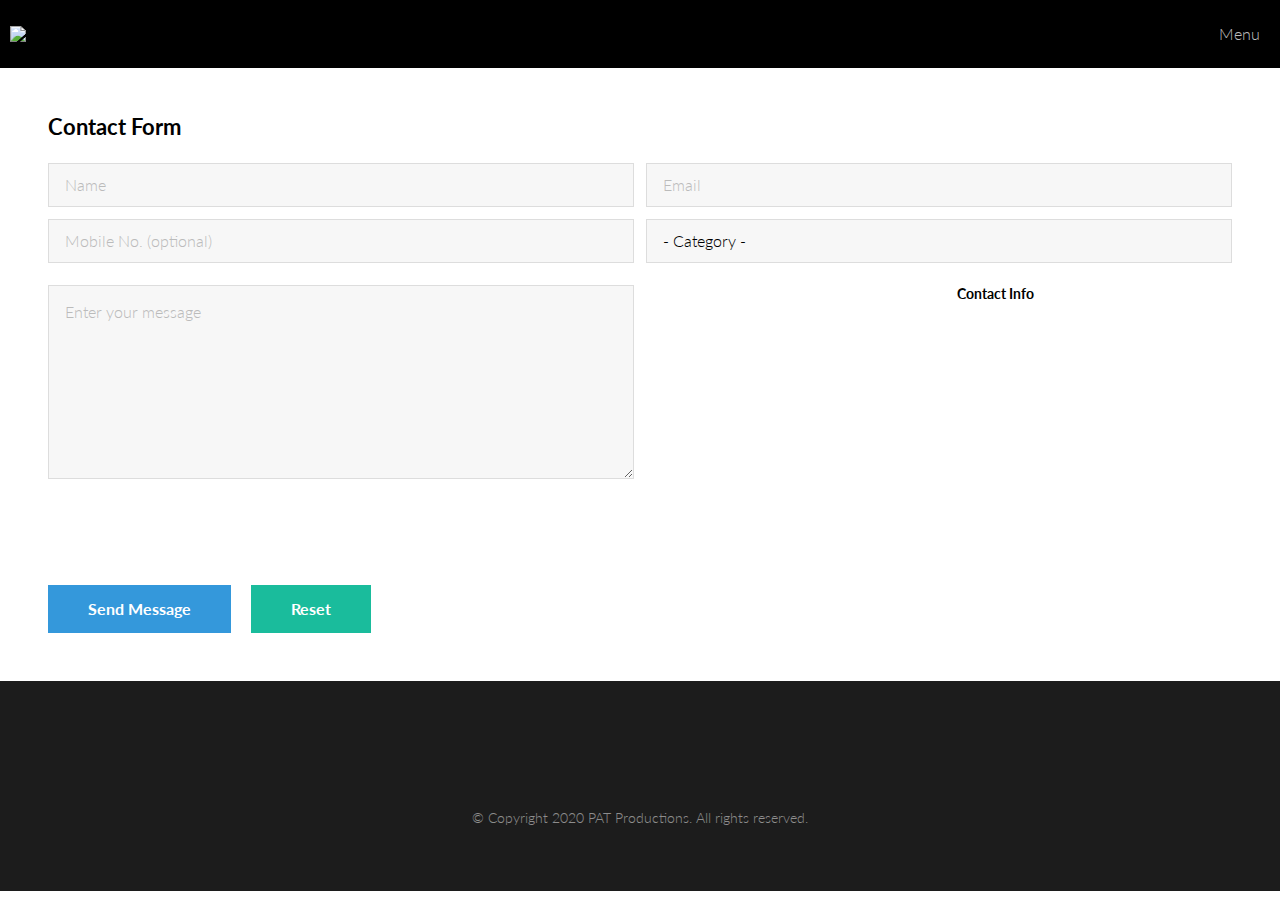
==== commit 1a06d8e5: "changes" ====
--- a/contacts.html
+++ b/contacts.html
@@ -70,7 +70,7 @@
                                     <select style = "margin-bottom: 10px" class  ="black" name="category" id="category" required>
                                         <option value="">- Category -</option>
                                         <option value="graduation">Graduation</option>
-                                        <option value="corporate">Corporate</option>
+                                        <option value="corporate">Corporate Events</option>
                                         <option value="wedding">Wedding</option>
                                         <option value="birthday">Birthday</option>
 										<option value="anniversary">Anniversary</option>
@@ -93,8 +93,8 @@
 							<div class ="2u$ 12u$(small) black" style="color: black">
 									<h5 style="color: black">Contact Info</h5>
 									<span class="navbarIcons icon fa-phone "></span><br>
-									<span class="navbarIcons icon fa-envelope"><a href="mailto:pmugwise@gmail.com"> pmugwise@gmail.com</a></span><br>
-									<span class="navbarIcons icon fa-instagram"> <a href="https://www.instagram.com/swigstripod/"> Swig's Tripod</a></span>
+									<span class="navbarIcons icon fa-envelope"></span><br>
+									<span class="navbarIcons icon fa-instagram"></span>
 							</div>
 							
                             <div class="12u$">
@@ -131,4 +131,4 @@
 			<script src="assets/js/googleMap.js"></script>
 			<script async defer src="https://maps.googleapis.com/maps/api/js?key=AIzaSyBDqHyaeE69JjxfPa4-hLO48lCmRgq1fcg&callback=initMap"></script>
 	</body>
-</html>
+</html>